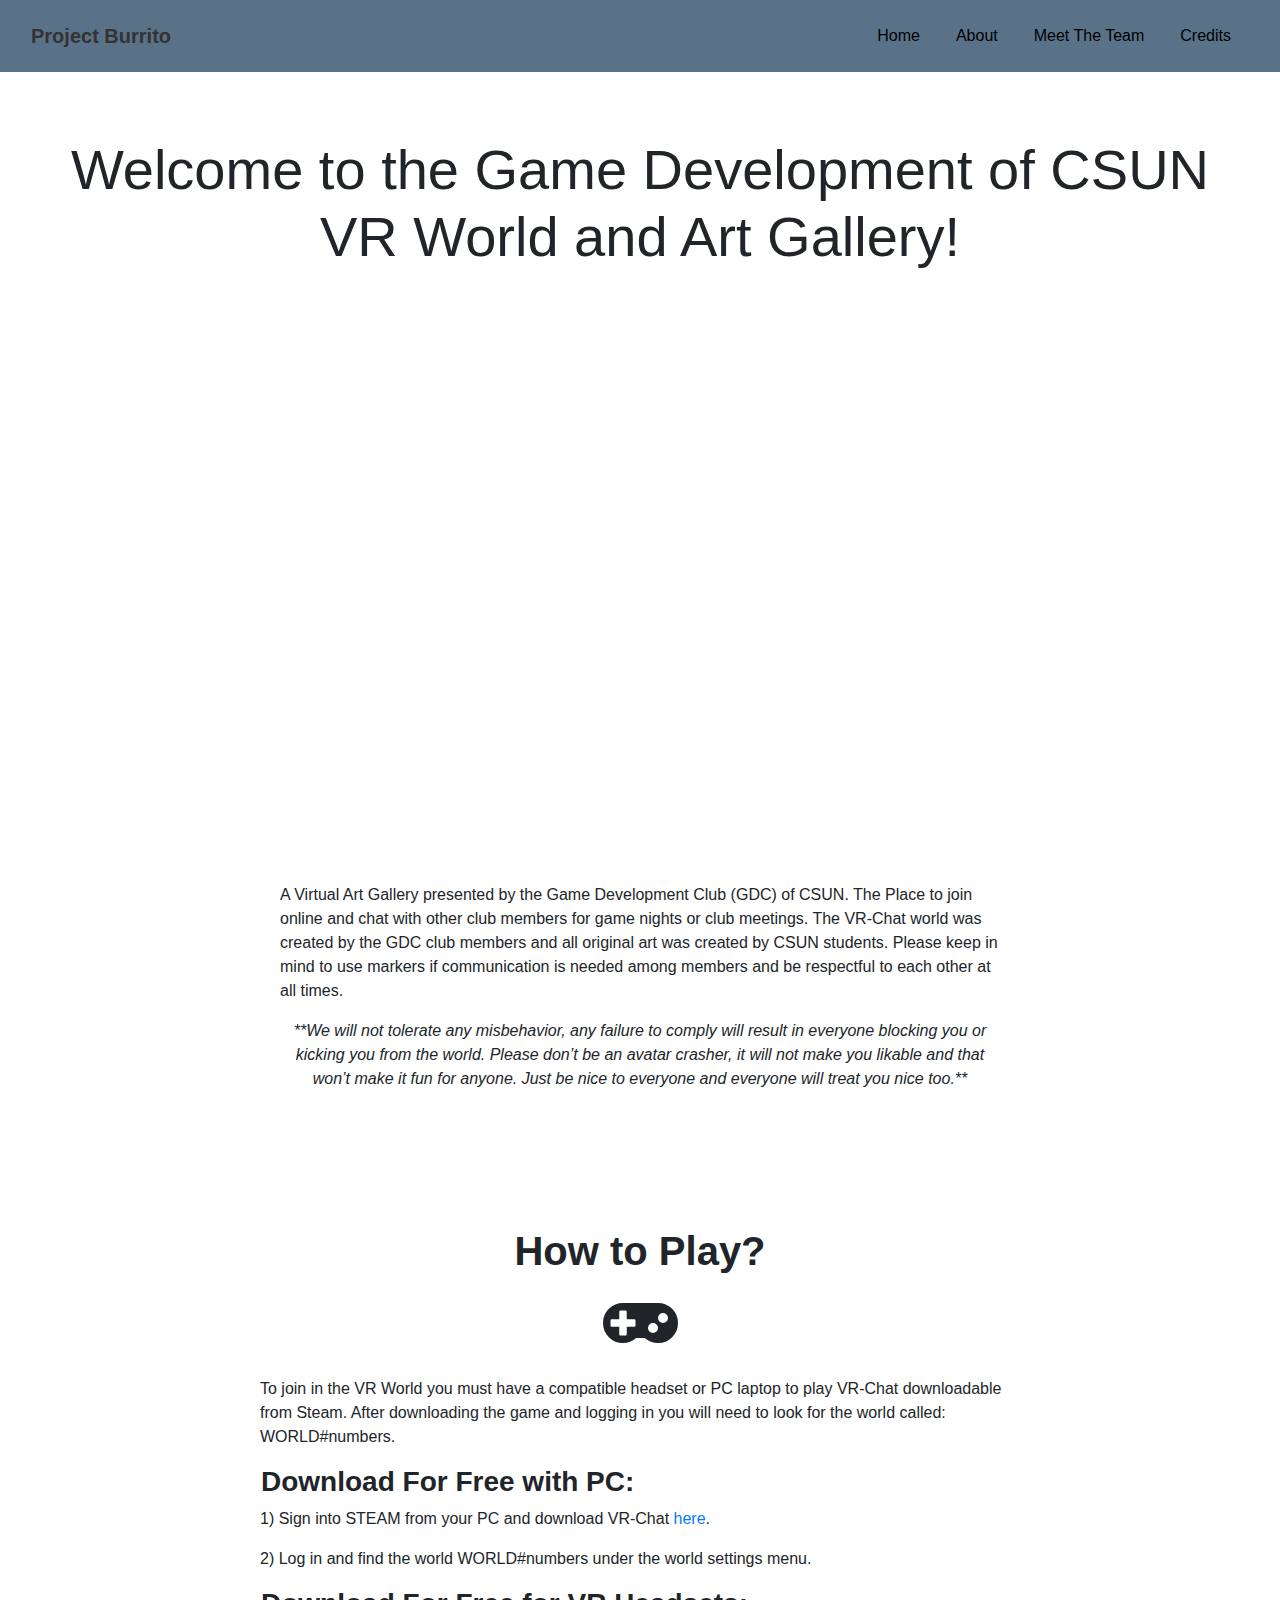
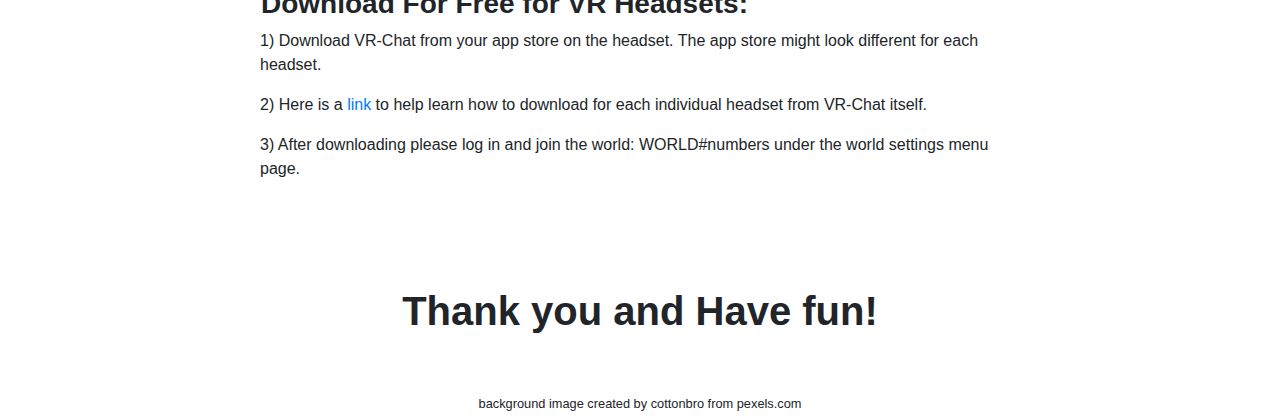
==== index.html @ c72cda5f "last styling update" ====
<!DOCTYPE html>
<html lang="en">

<head>
    <meta charset="utf-8">
    <meta name="viewport" content="width=device-width, initial-scale=1.0, shrink-to-fit=no">
    <title>designs</title>
    <link rel="stylesheet" href="./assets/bootstrap/css/bootstrap.min.css">
    <link rel="stylesheet" href="https://fonts.googleapis.com/css?family=Source+Sans+Pro:300,400,700">
    <link rel="stylesheet" href="./assets/fonts/font-awesome.min.css">
    <link rel="stylesheet" href="./assets/css/Dark-NavBar-1.css">
    <link rel="stylesheet" href="./assets/css/Dark-NavBar-2.css">
    <link rel="stylesheet" href="./assets/css/Dark-NavBar.css">
    <link rel="stylesheet" href="./assets/css/Header-Blue.css">
    <link rel="stylesheet" href="./src/styles/styles.css">
</head>

<body>
    <header></header>

    <!-- Navbar -->
    <div id="navbar">
        <nav class="navbar navbar-light navbar-expand-md sticky-top navigation-clean-button">
            <div class="container-fluid"><a class="navbar-brand" href="#"></i>Project Burrito</a><button
                    data-toggle="collapse" class="navbar-toggler" data-target="#navcol-1"><span class="sr-only">Toggle
                        navigation</span><span class="navbar-toggler-icon"></span></button>
                <div class="collapse navbar-collapse" id="navcol-1">
                    <ul class="navbar-nav ml-auto">
                        <li class="nav-item"></li>
                        <li class="nav-item"><a class="nav-link">Home</a></li>
                        <!-- <li class="nav-item"><a class="nav-link" style="color:#ffffff;" href="about.html">About</a></li> -->
                        <li class="nav-item"><a class="nav-link">About</a></li>
                        <li class="nav-item"><a class="nav-link">Meet The Team</a></li>
                        <li class="nav-item"><a class="nav-link">Credits</a></li>
                    </ul>
                </div>
            </div>
        </nav>
    </div>
    <!-- End of Navbar -->

    <!-- Write Content here Yana -->

    <!-- Todo : Home Page - Paragraph Tag - "Welcome ....."-->
    <div id="Welcome">

        <!-- Home Page - Paragraph Tag - "Welcome ....."-->
        <div id="welcome-message">
            <div class="jumbotron text-center">
                <h1 class="display-4"><strong>Welcome to the Game Development of CSUN VR World and Art Gallery!</strong>
                </h1>
            </div>
        </div>

        <!-- Home Page - Video  Tag - "Link To Video"-->
        <div id="welcome-video" class="text-center">
            <div class="container">
                <div class="embed-responsive embed-responsive-16by9">
                    <iframe width="560" height="315" src="https://www.youtube.com/embed/OeGyqu2b2a0" frameborder="0"
                        allowfullscreen></iframe>
                </div>
                <p class="text-left">
                    <br />
                    A Virtual Art Gallery presented by the Game Development Club (GDC) of CSUN. The Place to join online
                    and chat with other club members for game nights or club meetings. The VR-Chat world was created by
                    the GDC club members and all original art was created by CSUN students. Please keep in mind to use
                    markers if communication is needed among members and be respectful to each other at all times.

                </p>
                <p>
                    <em>**We will not tolerate any misbehavior, any failure to comply will result in everyone blocking
                        you or kicking you from the world. Please don’t be an avatar crasher, it will not make you
                        likable and that won’t make it fun for anyone. Just be nice to everyone and everyone will treat
                        you nice too.**</em>
                </p>
            </div>
        </div>

        <!-- Home Page - Paragraph Tag - "Some Box Description ..."-->
        <div id="how-to-play">
            <div class="jumbotron">
                <h1 class="text-center">
                    <strong>How to Play?</strong>
                    <br />
                </h1>
                <div style="text-align: center">
                    <i class="fa fa-gamepad" aria-hidden="true"></i>
                </div>
                <br />
                <p>
                    To join in the VR World you must have a compatible headset or PC laptop to play VR-Chat downloadable
                    from Steam. After downloading the game and logging in you will need to look for the world called:
                    WORLD#numbers.
                </p>
                <div id="download">
                    <h3>
                        <strong>Download For Free with PC:</strong>
                    </h3>
                    <p>
                        1) Sign into STEAM from your PC and download VR-Chat <a
                            href="https://store.steampowered.com/app/438100/VRChat/">here</a>.
                    </p>
                    <p>
                        2) Log in and find the world WORLD#numbers under the world settings menu.
                    </p>
                    <h3>
                        <strong>Download For Free for VR Headsets:</strong>
                    </h3>
                    <p>
                        1) Download VR-Chat from your app store on the headset. The app store might look different for
                        each headset.
                    </p>
                    <p>
                        2) Here is a <a href="https://hello.vrchat.com/">link</a> to help learn how to download for each
                        individual headset from VR-Chat itself.
                    </p>
                    <p>
                        3) After downloading please log in and join the world: WORLD#numbers under the world settings
                        menu page.
                    </p>
                </div>
            </div>
        </div>

        <div id="thank-you">
            <h1><strong>Thank you and Have fun!</strong></h1>
        </div>

        <h6 class="text-center"><small>background image created by cottonbro from pexels.com</small></h6>
    </div>

    <div id="about">
        <h3 style="text-align: center; padding-bottom: 10px; padding-top: 10px;">
            About The Project
        </h3>
        <!-- first paragraph -->
        <div class="container">
            <p class="text-justify">
                The Game Development Club (GDC) of CSUN wanted to provide a new way for club members to connect online
                and feel fully immersed while having fun during meetings without the awkward, silent, boring, long
                lectures Zoom meetings provided to university students.

                Since the Game Development Club consisted of both computer science majors and art majors it was a
                no-brainer that the two combined could make a spectacular virtual place for club members to meet online
                and host club meetings, socialize and play games.
                <br><br>
                Thus, lead to the concept of creating a virtual world on vr-chat with three main rooms. A social room, a
                game room, and a conference room inclusive to all students of different backgrounds and accessibility by
                allowing virtual markers to be used for students to have the ability to communicate across all rooms.

                The game is accessible online through steam under vr-chat worlds for both PC gamers and VR headset
                gamers.

                We hope that this project lays the foundation for the next generation to come and pick up where we left
                off.
            </p>
        </div>
        <!-- pdf download button here -->

        <h3 class="text-center"><a href="./assets/pdfs/Open-house-may-29-poster.pdf" download>PDF Download: click
                here</a></h3>

        <div class="container">
            <div class="media">
                <div class="media-body">
                    <h5>Social Room</h5>
                    <p>
                        This room was intended for a fun social scene where students can play their music in the room by
                        allowing them to have their mics on and be the DJ so that everyone can dance and have fun. In
                        this room you will find the aesthetic dark and vibrant with bright purple and glowing walls, the
                        building might remind you of a nightclub with two floors. Here, you can sit with your friends on
                        the couch by the window or just dance nonstop on the dance floor. This room was designed by
                        Kaery Orellana, Parnian Javid and Angelica Flores.</p>
                </div>
                <a class="d-flex" href="#">
                    <img src="./assets/img/social.png" alt="" style = "width: 350px; height: 300px; ">
                </a>
            </div>
            <br>
            <div class="media">
                <div class="media-body">
                    <h5>Conference Room</h5>
                    <p>
                        This room was intended to be an open space where club office members can have club meetings with
                        the community and host events. In here you will find a Dome shaped spaceship building, pavement
                        and collisions within the hovering seats and desks.The aesthetic was inspired to have a
                        futuristic interior design and outdoor road pavement with a relaxing outdoor pond and trees
                        surrounding it. The Room was designed by Steven Gomez, Aaron Alvarez and Angelica Flores.</p>
                </div>
                <a class="d-flex" href="#">
                    <img src="./assets/img/conf.png" alt="" style = " width: 350px; height: 300px;">
                </a>
            </div>
            <br>
            <div class="media">
                <div class="media-body">
                    <h5>Game Room</h5>
                    <p>This room was meant for a fun thrilling scenery, a place to meet and greet students who are
                        interested in discovering a movie theatre, outdoor games and finding the indoor arcade. There
                        are hidden rooms within each building, some empty for space and others filled with some of the
                        world's unknown treasures. This was designed by Roberto Martinez, Anastasia Naydina, and Ryan
                        Bosdet. </p>
                </div>
                <a class="d-flex" href="#">
                    <img src="./assets/img/game.png" alt="" style = "width: 350px; height: 300px;">
                </a>
            </div>
        </div>

        <div id="last-pdf" class="container">
            <h2 class="text-center" id="assets">For more information about our references on assets and Game Design
                process, please check out our PDF
                Download</h2>
            <h3 class="text-center"><a href="./assets/pdfs/Open-house-may-29-poster.pdf" download>click
                    here</a></h3>
        </div>
    </div>

    <!-- Anastasia's div -->
    <div id="Meet-the-Team">
        <div class="jumbotron">
            <h1 class="text-center">
                Meet The Team
            </h1>
            </div> 
                <!--1-->
                <p>
                <div class="container center">
                    <!--Pictures-->
                    <img src="./assets/img/meet-the-team/Angelica_F.png" width="200" height="200" style="float: left; padding-right: 20px;">
                    <!--Information-->
                    <h3>Angelica Flores
                    </h3>
                    <h7>
                        <p>Role(s): Game Concept Designer/ Project Manager</p>
                        <p>Major: Computer Science</p>
                        <p>Class of 2021</p>
                        <p>LinkedIn:
                        <a href="url">https://www.linkedin.com/in/angelicagflores/</a></p>
                    </h7>
                </div>
                </p>

                <!--2-->
                <p>
                <div class="container center">
                    <!--Pictures-->
                    <img src="https://t3.ftcdn.net/jpg/03/46/83/96/360_F_346839683_6nAPzbhpSkIpb8pmAwufkC7c5eD7wYws.jpg" width="200" height="200" style="float: left; padding-right: 20px;" />
                    <!--Information-->
                    <h3>Aaron Alvarez
                    </h3>
                    <h7>
                        <p>Role(s): Game Concept Designer Assistant/ Co-Project Manager</p>
                        <p>Major: Computer Science</p>
                        <p>Class of 2020</p>
                        <p>LinkedIn:
                        <a href="url">https://www.linkedin.com/in/alvarezaaronai/</a></p>
                    </h7>
                </div> 
                </p>               
                
                <!--3-->
                <p>
                <div class="container center">
                    <!--Pictures-->
                    <img src="./assets/img/meet-the-team/Kaery_O.png" width="200" height="200" style="float: left; padding-right: 20px;" />
                    <!--Information-->
                    <h3>Kaery Orellana
                    </h3>
                    <h7>
                        <p>Role(s): Lead Artist, Team Leader, 2D/3D Art Modeling, Game Concept Designer</p>
                        <p>Major: Art</p>
                        <p>Class of 2022</p>
                        <p>LinkedIn:
                        <a href="url">https://www.linkedin.com/in/kaery-o-178091159/</a></p>
                    </h7>
                </div>      
                </p>

                <!--4-->
                <p>
                <div class="container center">
                    <!--Pictures-->
                    <img src="./assets/img/meet-the-team/Parnian_J.png" width="200" height="200" style="float: left; padding-right: 20px;" />
                    <!--Information-->
                    <h3>Parnian Javid
                    </h3>
                    <h7>
                        <p>Role(s): Architecture, Floor Designer, Tester, Editor, Strategic Marketing, Game Concept Designer</p>
                        <p>Major: CTVA - Emerging Media</p>
                        <p>Minor: ART - 3D Animation</p>
                        <p>Class of 2022</p>
                        <p>LinkedIn:
                        <a href="url">www.linkedin.com/in/parnian-javid-71b4a3158</a></p>
                        <p>Website:
                        <a href="url">https://parnianjavid.com/</a></p>                       
                    </h7>
                </div> 
                </p> 

            <!--5-->
            <p>
            <div class="container center">
                <!--Pictures-->
                <img src="./assets/img/meet-the-team/Steven_G.png" width="200" height="200" style="float: left; padding-right: 20px;" />
                <!--Information-->
                <h3>Steven Gomez
                </h3>
                <h7>
                    <p>Role(s): Lead Artist, Team Leader, 2D/3D Art Modeling, Game Concept Designer</p>
                    <p>Major: Art (Animation Focus)</p>
                    <p>Class of 2022</p>
                    <p>LinkedIn:
                    <a href="url">https://www.linkedin.com/in/steven-gomez-1384aa1a1/ </a></p>                   
                </h7>
            </div>
                                              
            <!--6-->
            <p>
               <div class="container center">
                <!--Pictures-->
                <img src="./assets/img/meet-the-team/Roberto_M.png" width="200" height="200" style="float: left; padding-right: 20px;" />
                <!--Information-->
                <h3>Roberto Martinez
                </h3>
                <h7>
                    <p>Role(s): Lead Artist, Game Concept Designer, 2D/3D Artist, Floor Designer/ Architecture</p>
                    <p>Major: </p>
                    <p>Class of</p>
                    <p>Linkedin:</p>
                    <a href="url">  </a></p>                 
                </h7>
            </div>  
            </p>
            
            <!--7-->
            <p>
                <div class="container center">
                    <!--Pictures-->
                    <img src="./assets/img/meet-the-team/Ryan_B.png" width="200" height="200" style="float: left; padding-right: 20px;" />
                    <!--Information-->
                    <h3>Ryan Bosdet
                    </h3>
                    <h7>
                        <p>Role(s): Researcher, Game Concept Designer, Tester</p>
                        <p>Major: Computer Science</p>
                        <p>Class of 2022</p>
                        <p> &nbsp; </p>
                    </h7>
                </div> 
            </p>

            <!--8-->
            <p>
            <div class="container center">
                <!--Pictures-->
                <img src="https://t3.ftcdn.net/jpg/03/46/83/96/360_F_346839683_6nAPzbhpSkIpb8pmAwufkC7c5eD7wYws.jpg" width="200" height="200" style="float: left; padding-right: 20px;" />
                <!--Information-->
                <h3>Anastasia Naydina
                </h3>
                <h7>
                    <p>Role(s): Game Developer,Web Developer, 2D/3D Artist, Game Concept Designer, Tester </p>
                    <p>Major: Computer Science</p>
                    <p>Class of 2023</p>
                    <p>LinkedIn:
                    <a href="url">https://www.linkedin.com/in/anastasia-naydina-aa746420b/  </a></p> 
                </h7>
            </div> 
            </p>
            
            <!--9-->
            <p>
            <div class="container center">
                <!--Pictures-->
                <img src="./assets/img/meet-the-team/Yazn_S.png" width="200" height="200" style="float: left; padding-right: 20px;" />
                <!--Information-->
                <h3>Yazn Sarah
                </h3>
                <h7>
                    <p>Role(s): Tech Lead, Web Developer</p>
                    <p>Major: Computer Science</p>
                    <p>Class of 2022</p>
                    <p>Linkedin:
                    <a href="url">https://www.linkedin.com/in/yazn-sarah-994015184/</a></p> 
                </h7>
            </div>
            </p>   

            <!--10-->
            <p>
            <div class="container center">
                <!--Pictures-->
                <img src="./assets/img/meet-the-team/Yana_Z.png" alt="Yana Z" width="200" height="200" style="float: left; padding-right: 20px;" />
                <!--Information-->
                <h3>Yana Zaynullina
                </h3>
                <h7>
                    <p>Role(s): Tech Lead, Web Designer, Web Developer </p>
                    <p>Major: Computer Science</p>
                    <p>Class of 2024</p>
                    <p>LinkedIn:
                    <a href="url">https://www.linkedin.com/in/yana-zaynullina-590530213/  </a></p> 
                </h7>
            </div> 
            </p>

            <!--11-->
            <p>
            <div class="container center">
                <!--Pictures-->
                <img src="./assets/img/meet-the-team/Yashira_A.png" width="200" height="200" style="float: left; padding-right: 20px;" />
                <!--Information-->
                <h3>Yashira Almanza Valer
                </h3>
                <h7>
                    <p>Role(s): Editor</p>
                    <p>Major: Computer Science </p>
                    <p>Class of 2023</p>
                    <p>Linkedin:
                    <a href="url"> https://www.linkedin.com/in/yashira-almanza-valer-9358441b9/ </a></p> 
                </h7>
        </div>

    </div>

    <!-- Credits -->
    <div id="Credits">
        <div id="credits">
            <br/>
            <div class="jumbotron text-center">
                <h1><strong>Credits</strong><br></h1>
                <p>Thanks to <a href="https://sketchfab.com/3d-models/couch-9167000859eb46258f8dc1ac15b55c40">igor-tkachenko</a> for the Couch Asset<br></p>
                <p>Thanks to <a href="https://sketchfab.com/3d-models/rug-with-bottom-43b311e5a2714126bf0134e8555d40cc">luke-gibbs</a> for the Rug Asset</p>
                <p>Thanks to <a href="https://assetstore.unity.com/packages/2d/textures-materials/texture-glass-transparent-window-182052">GlowFox Games</a> for the Texture Glass Transparent Windows<br></p>
                <p>Thanks to <a href="https://assetstore.unity.com/packages/3d/props/furniture/table-162871">MASH Virtual</a> for the Dark Brown Wooden Tables</p>
                <p>Thanks to <a href="https://assetstore.unity.com/packages/3d/environments/3d-free-modular-kit-85732">Barking Dog</a> for the Modular Kit</p>
                <p>Thanks to <a href="https://assetstore.unity.com/packages/3d/vegetation/free-desert-plants-32410">Lemuria</a> for the Desert Plants</p>
                <p>Thanks to <a href="https://assetstore.unity.com/packages/3d/vehicles/land/low-poly-vehicles-pack-26707">Dmitriy Dryzhak</a> for the Low Poly Vehicles Pack<br></p>
                <p>Thanks to <a href="https://assetstore.unity.com/packages/3d/trash-low-poly-cartoon-pack-66229">BlankfaceStanislav</a> for the Trash Low Poly Cartoon Pack</p>
                <p>Thanks to <a href="https://assetstore.unity.com/packages/3d/props/low-poly-crates-80037">PULSAR BYTES</a> for the Low Poly Crates</p>
                <p>Thanks to <a href="https://assetstore.unity.com/packages/3d/environments/urban/sample-racer-environment-pack-63641">FlamingSands</a> for the Sample Racer Environment Pack</p>
                <p>Thanks to <a href="https://assetstore.unity.com/packages/3d/props/arcade-machines-pack-01-lowpoly-pack-73020">AurynSky</a> for the Low Poly Arcade Machines Pack</p>
                <p>Thanks to <a href="https://www.cgtrader.com/free-3d-models/architectural/other/free-architectural-fence">terlik</a> for the Architectural Fence</p>
                <p>Thanks to <a href="https://pixabay.com/illustrations/under-construction-construction-sign-2408062/">Josethestoryteller</a> for the Under Construction Sign</p>
                <p>Thanks to <a href="https://assetstore.unity.com/packages/3d/props/exterior/road-props-low-poly-123340">Laxer</a> for the Low Poly Road Props</p>
                <p>Thanks to <a href="https://assetstore.unity.com/packages/essentials/asset-packs/standard-assets-for-unity-2018-4-32351">Unity Technologies</a> for the Standard Assets</p>
                <p>Thanks to <a href="https://assetstore.unity.com/packages/3d/characters/easyroads3d-free-v3-987">AndaSoft</a> for the Easy Roads Assets</p>
                <p>Thanks to <a href="https://assetstore.unity.com/packages/3d/props/exterior/road-blocker-663">Pixel Games</a> for the Road Blocker Asset</p>
                <p>Thanks to <a href="https://assetstore.unity.com/packages/2d/textures-materials/roads/asphalt-materials-141036">VK GameDev</a> for the Asphalt Materials</p>
                <p>Thanks to <a href="https://sketchfab.com/3d-models/708052-elegante-osgona-chandelier-c728438359de4bd29ce3585f9b5358be">LIGHTSTAR GROUP</a> for the Elegante Osgona Chandelier Asset</p>
                <p>Thanks to <a href="https://pixabay.com/photos/marble-background-context-3534940/">AnnaHang</a> for the White Marble Tile</p>
                <p>Thanks to <a href="https://pixabay.com/photos/marble-tiles-rock-stone-statues-2953127/">AnnaHang</a> for the Black Marble Tile</p>
                <p>Thanks to <a href="https://pixabay.com/photos/pattern-background-texture-vintage-2734775/">Darkmoon_Art</a> for the Carpet Texture</p>
                <p>Thanks to <a href="https://free3d.com/3d-model/steel-guard-rail-644168.html">trexta01</a> for the Steel Guard Rail Asset</p>
                <p>Thanks to <a href="https://3dhaupt.com/here-you-can-check-out-some-of-my-3d-buildings/residential-building/">3DHaupt</a> for the Residential Buildings Set</p>
                <p>Thanks to <a href="https://free3d.com/3d-model/broadway-theater-sign-with-lights-v3--686246.html">printable_models</a> for the Broadway Theater Sign With Lights<br></p>
                <p>Thanks to <a href="https://free3d.com/3d-model/cine-room-62699.html">otavio1024</a> for the Cine Room Model</p>
                <p>Thanks to <a href="https://free3d.com/3d-model/football-soccer-ball-721222.html">artoonick</a> for the Football Soccer Ball Asset</p>
                <p>Thanks to <a href="https://free3d.com/3d-model/football-goal-473670.html">hotter24</a> for the Football Goal Asset</p>
                <p>Thanks to <a href="https://free3d.com/3d-model/basketball-hoop-47554.html">zaurian868</a> for the Basketball Hoop Asset</p>
                <p>Thanks to <a href="https://free3d.com/3d-model/tennis-ball-80395.html">apocalypse_67</a> for the Tennis Ball Asset</p>
                <p>Thanks to <a href="https://sketchfab.com/dennish2010">3DHaupt</a> for the Big Building Asset</p>
                <p>Thanks to <a href="https://free3d.com/3d-model/19-low-poly-buildings-974347.html">backlog_s</a> for the Low Poly Buildings Set</p>
                <p>Thanks to <a href="https://sketchfab.com/3d-models/picture-frame-5b4f6ab0cd54433c82b429b42f4c9259">Wyme</a> for the Picture Frame Asset</p>
                <p>Thanks to <a href="https://assetstore.unity.com/packages/3d/characters/robots/cube-prototype-a-121199">grayshape</a> for the Cube Prototype</p>
                <p>Thanks to <a href="https://poly.google.com/view/8kBCtHphxJU">Ian MacGillivray</a> for the Balloons Asset</p>
                <p>Thanks to printable_models for the Basketball and Baseball Bat</p>
            </div>
        </div>
    </div>

    </div>



    <!-- End of Content here -->
    <header></header>
    <script src="./assets/js/jquery.min.js"></script>
    <script src="./assets/bootstrap/js/bootstrap.min.js"></script>
    <script src="./src/js/index.js"></script>
</body>

<script>
</script>

</html>
---- assets/css/Dark-NavBar-1.css ----
.navigation-clean-button {
  background: #fff;
  padding-top: .75rem;
  padding-bottom: .75rem;
  color: #333;
  border-radius: 0;
  box-shadow: none;
  border: none;
  margin-bottom: 0;
}

@media (min-width:768px) {
  .navigation-clean-button {
    padding-top: 1rem;
    padding-bottom: 1rem;
  }
}

.navigation-clean-button .navbar-brand {
  font-weight: bold;
  color: inherit;
}

.navigation-clean-button .navbar-brand:hover {
  color: #222;
}

.navigation-clean-button .navbar-toggler {
  border-color: #ddd;
}

.navigation-clean-button .navbar-toggler:hover, .navigation-clean-button .navbar-toggler:focus {
  background: none;
}

.navigation-clean-button .navbar-toggler {
  color: #888;
}

.navigation-clean-button .navbar-collapse, .navigation-clean-button .form-inline {
  border-top-color: #ddd;
}

.navigation-clean-button .navbar-nav a.active, .navigation-clean-button .navbar-nav > .show > a {
  background: none;
  box-shadow: none;
}

.navigation-clean-button.navbar-light .navbar-nav a.active, .navigation-clean-button.navbar-light .navbar-nav a.active:focus, .navigation-clean-button.navbar-light .navbar-nav a.active:hover {
  color: #8f8f8f;
  box-shadow: none;
  background: none;
  pointer-events: none;
}

.navigation-clean-button.navbar .navbar-nav .nav-link {
  padding-left: 18px;
  padding-right: 18px;
}

.navigation-clean-button.navbar-light .navbar-nav .nav-link {
  color: #465765;
}

.navigation-clean-button.navbar-light .navbar-nav .nav-link:focus, .navigation-clean-button.navbar-light .navbar-nav .nav-link:hover {
  color: #37434d !important;
  background-color: transparent;
}

.navigation-clean-button .navbar-nav > li > .dropdown-menu {
  margin-top: -5px;
  box-shadow: 0 4px 8px rgba(0,0,0,.1);
  background-color: #fff;
  border-radius: 2px;
}

.navigation-clean-button .dropdown-menu .dropdown-item:focus, .navigation-clean-button .dropdown-menu .dropdown-item {
  line-height: 2;
  font-size: 14px;
  color: #37434d;
}

.navigation-clean-button .dropdown-menu .dropdown-item:focus, .navigation-clean-button .dropdown-menu .dropdown-item:hover {
  background: #eee;
  color: inherit;
}

.navigation-clean-button .actions .login {
  margin-right: 1rem;
  text-decoration: none;
  color: #465765;
}

.navigation-clean-button .navbar-text .action-button, .navigation-clean-button .navbar-text .action-button:active, .navigation-clean-button .navbar-text .action-button:hover {
  background: #56c6c6;
  border-radius: 20px;
  font-size: inherit;
  color: #fff;
  box-shadow: none;
  border: none;
  text-shadow: none;
  padding: .5rem 1rem;
  transition: background-color 0.25s;
  font-size: inherit;
}

.navigation-clean-button .navbar-text .action-button:hover {
  background: #66d7d7;
}
---- assets/css/Dark-NavBar-2.css ----
.navigation-clean-search {
  background: #fff;
  padding-top: .75rem;
  padding-bottom: .75rem;
  color: #333;
  border-radius: 0;
  box-shadow: none;
  border: none;
  margin-bottom: 0;
}

@media (min-width:768px) {
  .navigation-clean-search {
    padding-top: 1rem;
    padding-bottom: 1rem;
  }
}

.navigation-clean-search .navbar-brand {
  font-weight: bold;
  color: inherit;
}

.navigation-clean-search .navbar-brand:hover {
  color: #222;
}

.navigation-clean-search .navbar-toggler {
  border-color: #ddd;
}

.navigation-clean-search .navbar-toggler:hover, .navigation-clean-search .navbar-toggler:focus {
  background: none;
}

.navigation-clean-search .navbar-toggler {
  color: #888;
}

.navigation-clean-search .navbar-collapse, .navigation-clean-search .form-inline {
  border-top-color: #ddd;
}

.navigation-clean-search .navbar-nav a.active, .navigation-clean-search .navbar-nav > .show > a {
  background: none;
  box-shadow: none;
}

.navigation-clean-search.navbar-light .navbar-nav a.active, .navigation-clean-search.navbar-light .navbar-nav a.active:focus, .navigation-clean-search.navbar-light .navbar-nav a.active:hover {
  color: #8f8f8f;
  box-shadow: none;
  background: none;
  pointer-events: none;
}

.navigation-clean-search.navbar .navbar-nav .nav-link {
  padding-left: 18px;
  padding-right: 18px;
}

.navigation-clean-search.navbar-light .navbar-nav .nav-link {
  color: #465765;
}

.navigation-clean-search.navbar-light .navbar-nav .nav-link:focus, .navigation-clean-search.navbar-light .navbar-nav .nav-link:hover {
  color: #37434d !important;
  background-color: transparent;
}

.navigation-clean-search .action-button, .navigation-clean-button .action-button:active {
  background: #56c6c6;
  border-radius: 20px;
  font-size: inherit;
  color: #fff !important;
  box-shadow: none;
  border: none;
  text-shadow: none;
  padding: 8px 20px;
  transition: background-color 0.25s;
}

.navigation-clean-search .action-button:hover, .navigation-clean-search .action-button:focus {
  background: #66d7d7;
}

.navigation-clean-search .form-inline label {
  color: #ccc;
}

.navigation-clean-search .form-inline .search-field {
  background: none;
  border: none;
  border-bottom: 1px solid transparent;
  border-radius: 0;
  color: #ccc;
  box-shadow: none;
  color: inherit;
  transition: border-bottom-color 0.3s;
}

@media (max-width:767px) {
  .navigation-clean-search .form-inline .search-field {
    display: inline-block;
    width: 80%;
  }
}

.navigation-clean-search .form-inline .search-field:focus {
  border-bottom: 1px solid #ccc;
}
---- assets/css/Dark-NavBar.css ----
.navigation-clean-button {
  background: #fff;
  padding-top: .75rem;
  padding-bottom: .75rem;
  color: #333;
  border-radius: 0;
  box-shadow: none;
  border: none;
  margin-bottom: 0;
}

@media (min-width:768px) {
  .navigation-clean-button {
    padding-top: 1rem;
    padding-bottom: 1rem;
  }
}

.navigation-clean-button .navbar-brand {
  font-weight: bold;
  color: inherit;
}

.navigation-clean-button .navbar-brand:hover {
  color: #222;
}

.navigation-clean-button .navbar-toggler {
  border-color: #ddd;
}

.navigation-clean-button .navbar-toggler:hover, .navigation-clean-button .navbar-toggler:focus {
  background: none;
}

.navigation-clean-button .navbar-toggler {
  color: #888;
}

.navigation-clean-button .navbar-collapse, .navigation-clean-button .form-inline {
  border-top-color: #ddd;
}

.navigation-clean-button .navbar-nav a.active, .navigation-clean-button .navbar-nav > .show > a {
  background: none;
  box-shadow: none;
}

.navigation-clean-button.navbar-light .navbar-nav a.active, .navigation-clean-button.navbar-light .navbar-nav a.active:focus, .navigation-clean-button.navbar-light .navbar-nav a.active:hover {
  color: #8f8f8f;
  box-shadow: none;
  background: none;
  pointer-events: none;
}

.navigation-clean-button.navbar .navbar-nav .nav-link {
  padding-left: 18px;
  padding-right: 18px;
}

.navigation-clean-button.navbar-light .navbar-nav .nav-link {
  color: #465765;
}

.navigation-clean-button.navbar-light .navbar-nav .nav-link:focus, .navigation-clean-button.navbar-light .navbar-nav .nav-link:hover {
  color: #37434d !important;
  background-color: transparent;
}
---- assets/css/Header-Blue.css ----
.header-blue {
  background: linear-gradient(135deg, #172a74, #21a9af);
  background-color: #184e8e;
  padding-bottom: 80px;
  font-family: 'Source Sans Pro', sans-serif;
}

@media (min-width:768px) {
  .header-blue {
    padding-bottom: 120px;
  }
}

.header-blue .navbar {
  background: transparent;
  padding-top: .75rem;
  padding-bottom: .75rem;
  color: #fff;
  border-radius: 0;
  box-shadow: none;
  border: none;
}

@media (min-width:768px) {
  .header-blue .navbar {
    padding-top: 1rem;
    padding-bottom: 1rem;
  }
}

.header-blue .navbar .navbar-brand {
  font-weight: bold;
  color: inherit;
}

.header-blue .navbar .navbar-brand:hover {
  color: #f0f0f0;
}

.header-blue .navbar .navbar-collapse {
  border-top: 1px solid rgba(255,255,255,0.3);
  margin-top: .5rem;
}

@media (min-width:768px) {
  .header-blue .navbar .navbar-collapse {
    border-color: transparent;
    margin: 0;
  }
}

.header-blue .navbar .navbar-collapse span .login {
  color: #d9d9d9;
  margin-right: .5rem;
  text-decoration: none;
}

.header-blue .navbar .navbar-collapse span .login:hover {
  color: #fff;
}

.header-blue .navbar .navbar-toggler {
  border-color: rgba(255,255,255,0.3);
}

.header-blue .navbar .navbar-toggler:hover, .header-blue .navbar-toggler:focus {
  background: none;
}

@media (min-width: 768px) {
  .header-blue .navbar-nav .nav-link {
    padding-left: .7rem;
    padding-right: .7rem;
  }
}

@media (min-width: 992px) {
  .header-blue .navbar-nav .nav-link {
    padding-left: 1.2rem;
    padding-right: 1.2rem;
  }
}

.header-blue .navbar .navbar-nav > li > .dropdown-menu {
  margin-top: -5px;
  box-shadow: 0 4px 8px rgba(0,0,0,.1);
  background-color: #fff;
  border-radius: 2px;
}

.header-blue .navbar .dropdown-menu .dropdown-item:focus, .header-blue .navbar .dropdown-menu .dropdown-item {
  line-height: 2;
  color: #37434d;
}

.header-blue .navbar .dropdown-menu .dropdown-item:focus, .header-blue .navbar .dropdown-menu .dropdown-item:hover {
  background: #ebeff1;
}

.header-blue .action-button, .header-blue .action-button:not(.disabled):active {
  border: 1px solid rgba(255,255,255,0.7);
  border-radius: 40px;
  color: #ebeff1;
  box-shadow: none;
  text-shadow: none;
  padding: .3rem .8rem;
  background: transparent;
  transition: background-color 0.25s;
  outline: none;
}

.header-blue .action-button:hover {
  color: #fff;
}

.header-blue .navbar .form-inline label {
  color: #d9d9d9;
}

.header-blue .navbar .form-inline .search-field {
  display: inline-block;
  width: 80%;
  background: none;
  border: none;
  border-bottom: 1px solid transparent;
  border-radius: 0;
  color: #ccc;
  box-shadow: none;
  color: inherit;
  transition: border-bottom-color 0.3s;
}

.header-blue .navbar .form-inline .search-field:focus {
  border-bottom: 1px solid #ccc;
}

.header-blue .hero {
  margin-top: 20px;
  text-align: center;
}

@media (min-width:768px) {
  .header-blue .hero {
    margin-top: 60px;
    text-align: left;
  }
}

.header-blue .hero h1 {
  color: #fff;
  font-size: 40px;
  margin-top: 0;
  margin-bottom: 15px;
  font-weight: 300;
  line-height: 1.4;
}

@media (min-width:992px) {
  .header-blue .hero h1 {
    margin-top: 190px;
    margin-bottom: 24px;
    line-height: 1.2;
  }
}

.header-blue .hero p {
  color: rgba(255,255,255,0.8);
  font-size: 20px;
  margin-bottom: 30px;
  font-weight: 300;
}

.header-blue .phone-holder {
  text-align: right;
}

.header-blue div.phone-mockup {
  position: relative;
  max-width: 300px;
  margin: 20px;
  display: inline-block;
  z-index: 1;
}

.header-blue .phone-mockup img.device {
  width: 100%;
  height: auto;
}

.header-blue .phone-mockup .screen {
  position: absolute;
  width: 94%;
  height: 98%;
  top: 1%;
  left: 3%;
  border: 1px solid #444;
  border-radius: 20px;
  background-color: #aaa;
  overflow: hidden;
  background: url(../../assets/img/screen-content-phone.jpg);
  background-size: cover;
  background-position: center;
  z-index: -1;
}

.header-blue .phone-mockup .screen:before {
  content: '';
  background-color: #fff;
  position: absolute;
  width: 70%;
  height: 140%;
  top: -12%;
  right: -60%;
  transform: rotate(-19deg);
  opacity: 0.2;
}
---- src/styles/styles.css ----
/* #navbar > li > a:hover{
    background-color:#FCC;
} */
.nav-item:hover {
  /* background-color: #FCC; */
  opacity: 60%;
}

.navbar{
  background-color: rgb(90, 114, 136);
}
.about{
  margin-bottom: 550px;
}

h3{
  margin-left: 1px;
}

#assets{
  padding-top: 10px;
}

#last-pdf{
background-color: inherit;
}

.container-fluid button{
  color: red;
  
}

.container{
  border-radius: 20px;
  padding: 40px;
  opacity: 100%;
  background-color: rgba(255,255,255,0.95);
  max-width: 800px;
  margin: 0 auto;
}

.navigation-clean-button.navbar-light .navbar-nav .nav-link {
  color:black;

}

/* [Yana's] Home Page Styles */

body {
  background-size: cover;
  background-image: url(https://images.pexels.com/photos/3945655/pexels-photo-3945655.jpeg?auto=compress&cs=tinysrgb&dpr=2&h=750&w=1260);
}

#welcome-message .jumbotron {
  background-color: rgba(255,255,255,0.95);
}

#welcome-video {
  padding: 40px;
}

#welcome-video .container {
  border-radius: 20px;
  background-color: rgba(255,255,255,0.95);
  padding: 40px;
  max-width: 800px;
  margin: 0 auto;
}

#how-to-play {
  padding: 40px;
}

@media (min-width: 992px) {
  #how-to-play {
    padding: 20px;
  }
}

#how-to-play .jumbotron {
  border-radius: 20px;
  padding: 40px;
  background-color: rgba(255,255,255,0.95);
  max-width: 800px;
  margin: 0 auto;
}

@media (min-width: 992px) {
  #how-to-play .jumbotron {
    padding: 20px;
  }
}

.fa.fa-gamepad {
  font-size: 70px;
}

#thank-you {
  padding: 50px;
  text-align: center;
}

/* [Yana's] Credits Page Styles */
#credits {
  padding: 40px;
}

@media (min-width: 992px) {
  #credits {
    padding: 20px;
  }
}
 
/* [Anastasia's] Styles */
  #Meet-the-Team .jumbotron {
    background-color: rgba(255,255,255,0.75);
    max-height: 100px;
  }
  

#credits .jumbotron {
  border-radius: 20px;
  padding: 40px;
  background-color: rgba(255,255,255,0.75);
  max-width: 800px;
  margin: 0 auto;
}

@media (min-width: 992px) {
  #credits .jumbotron {
    padding: 20px;
  }
}
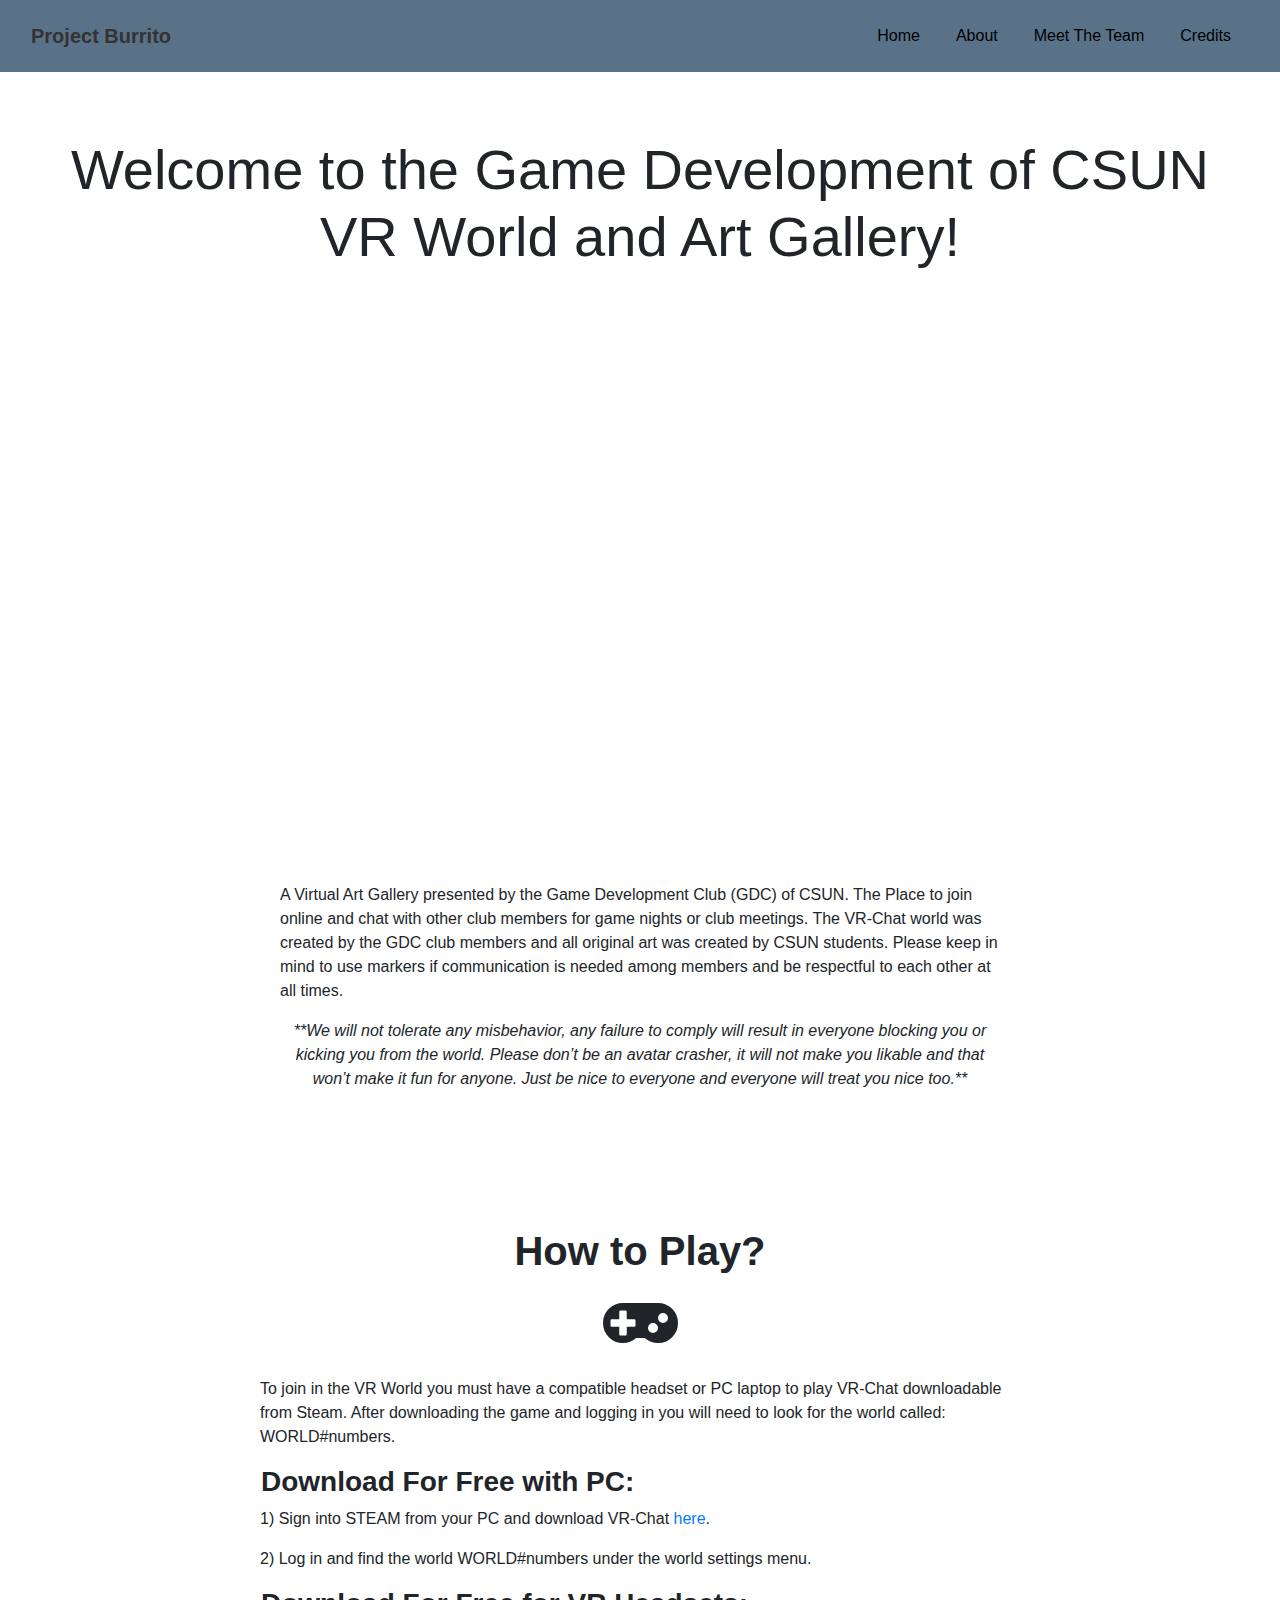
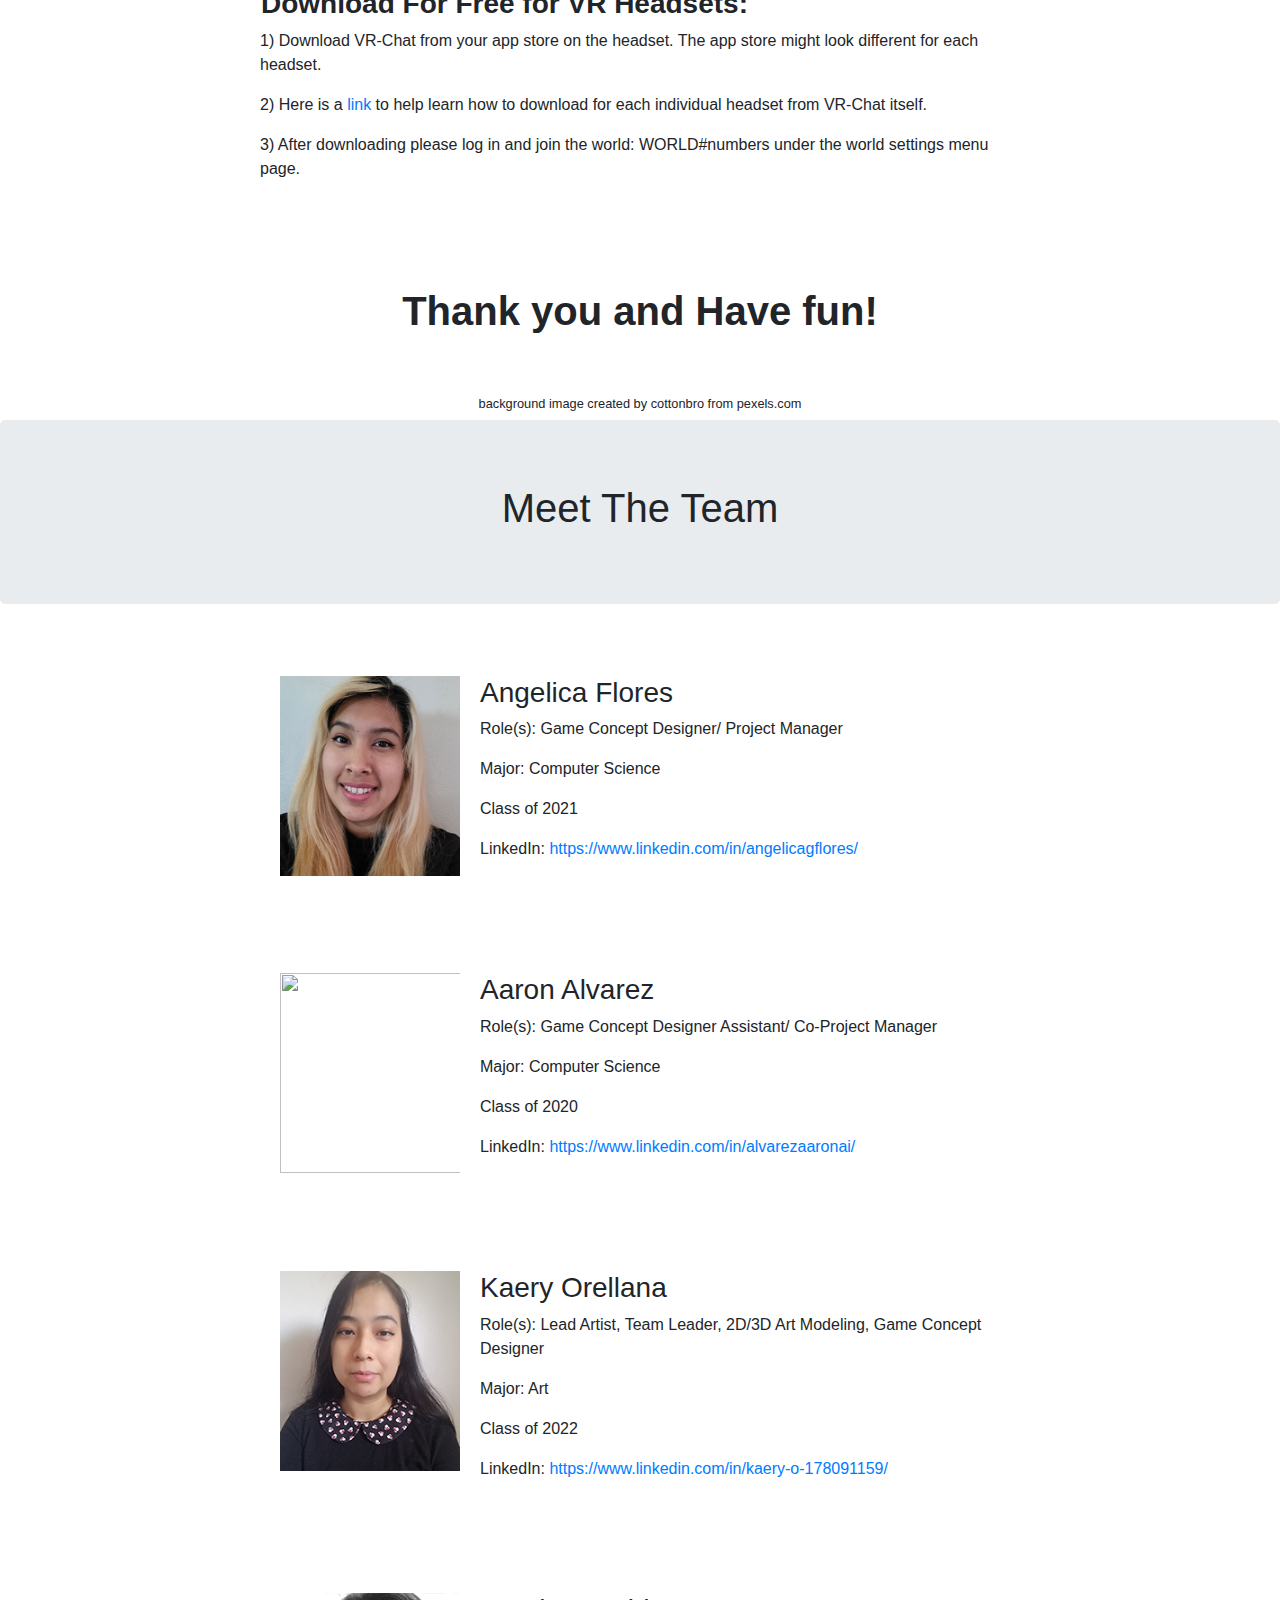
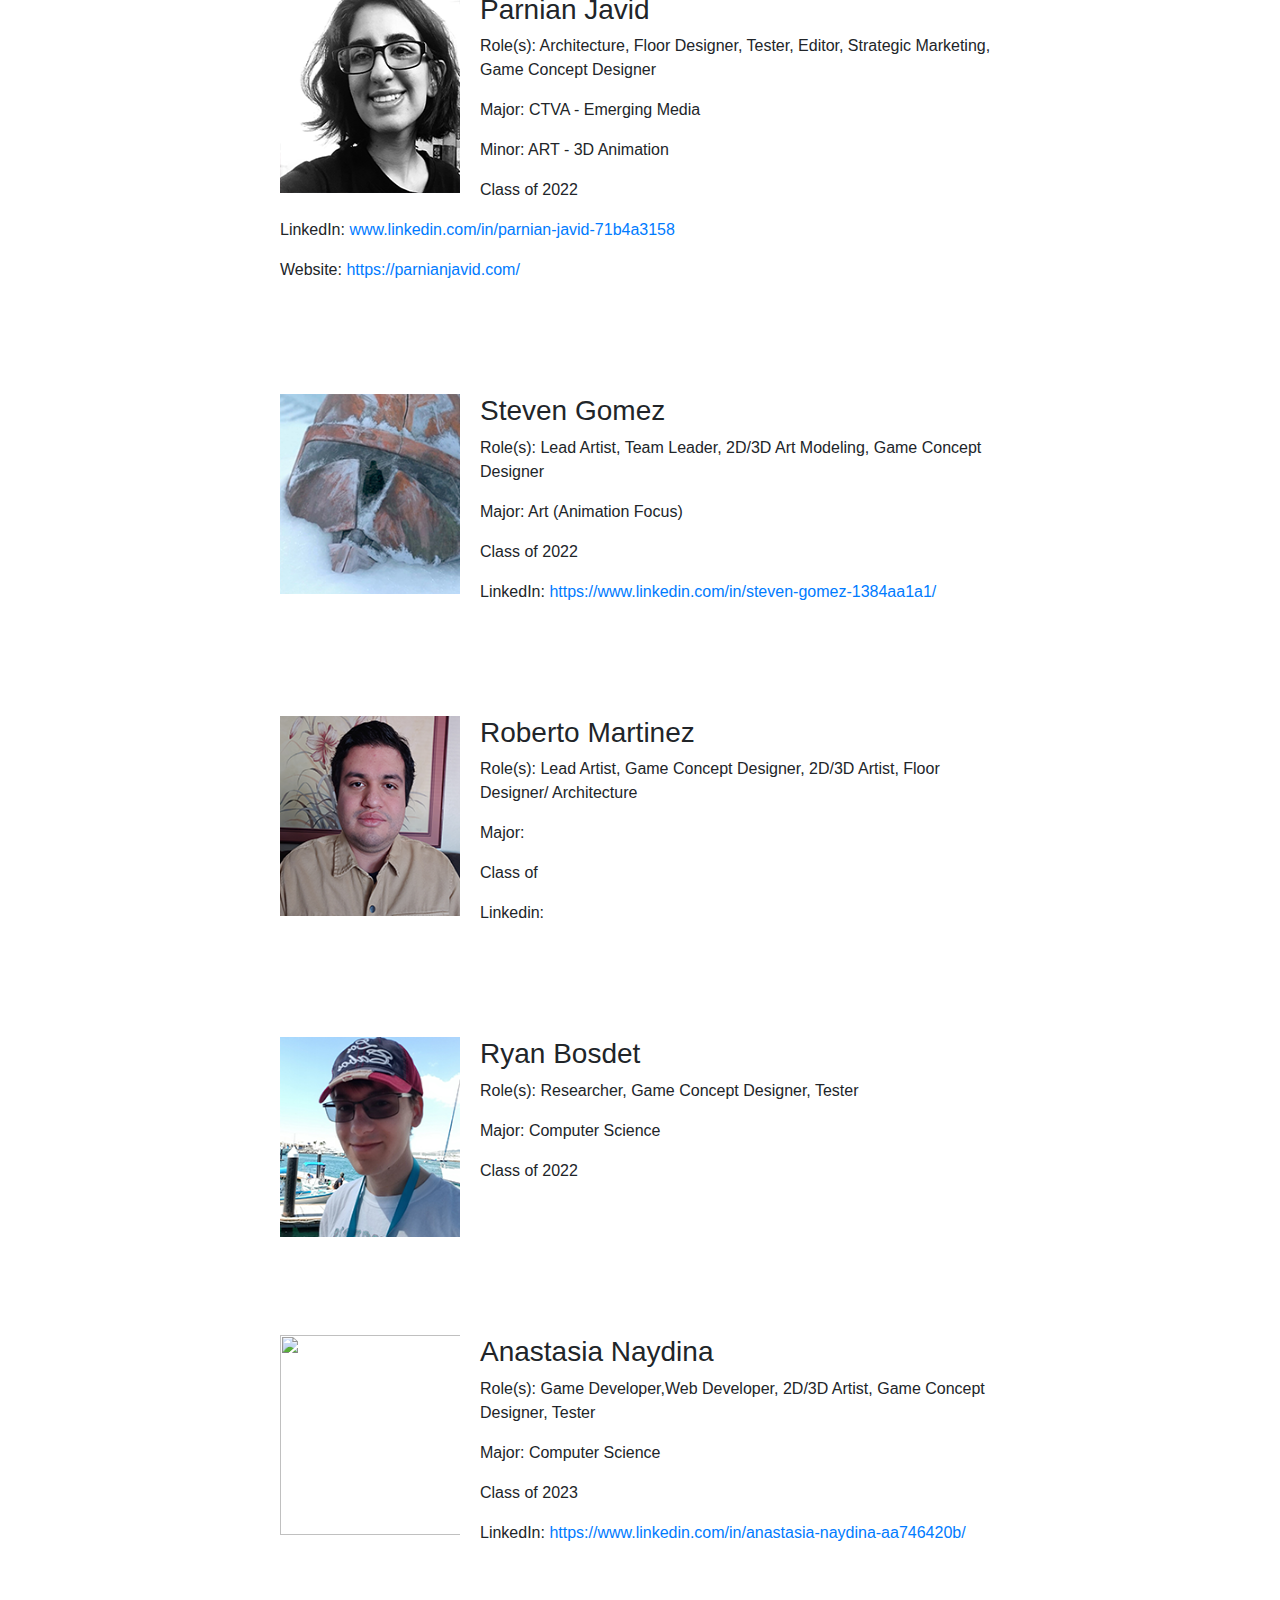
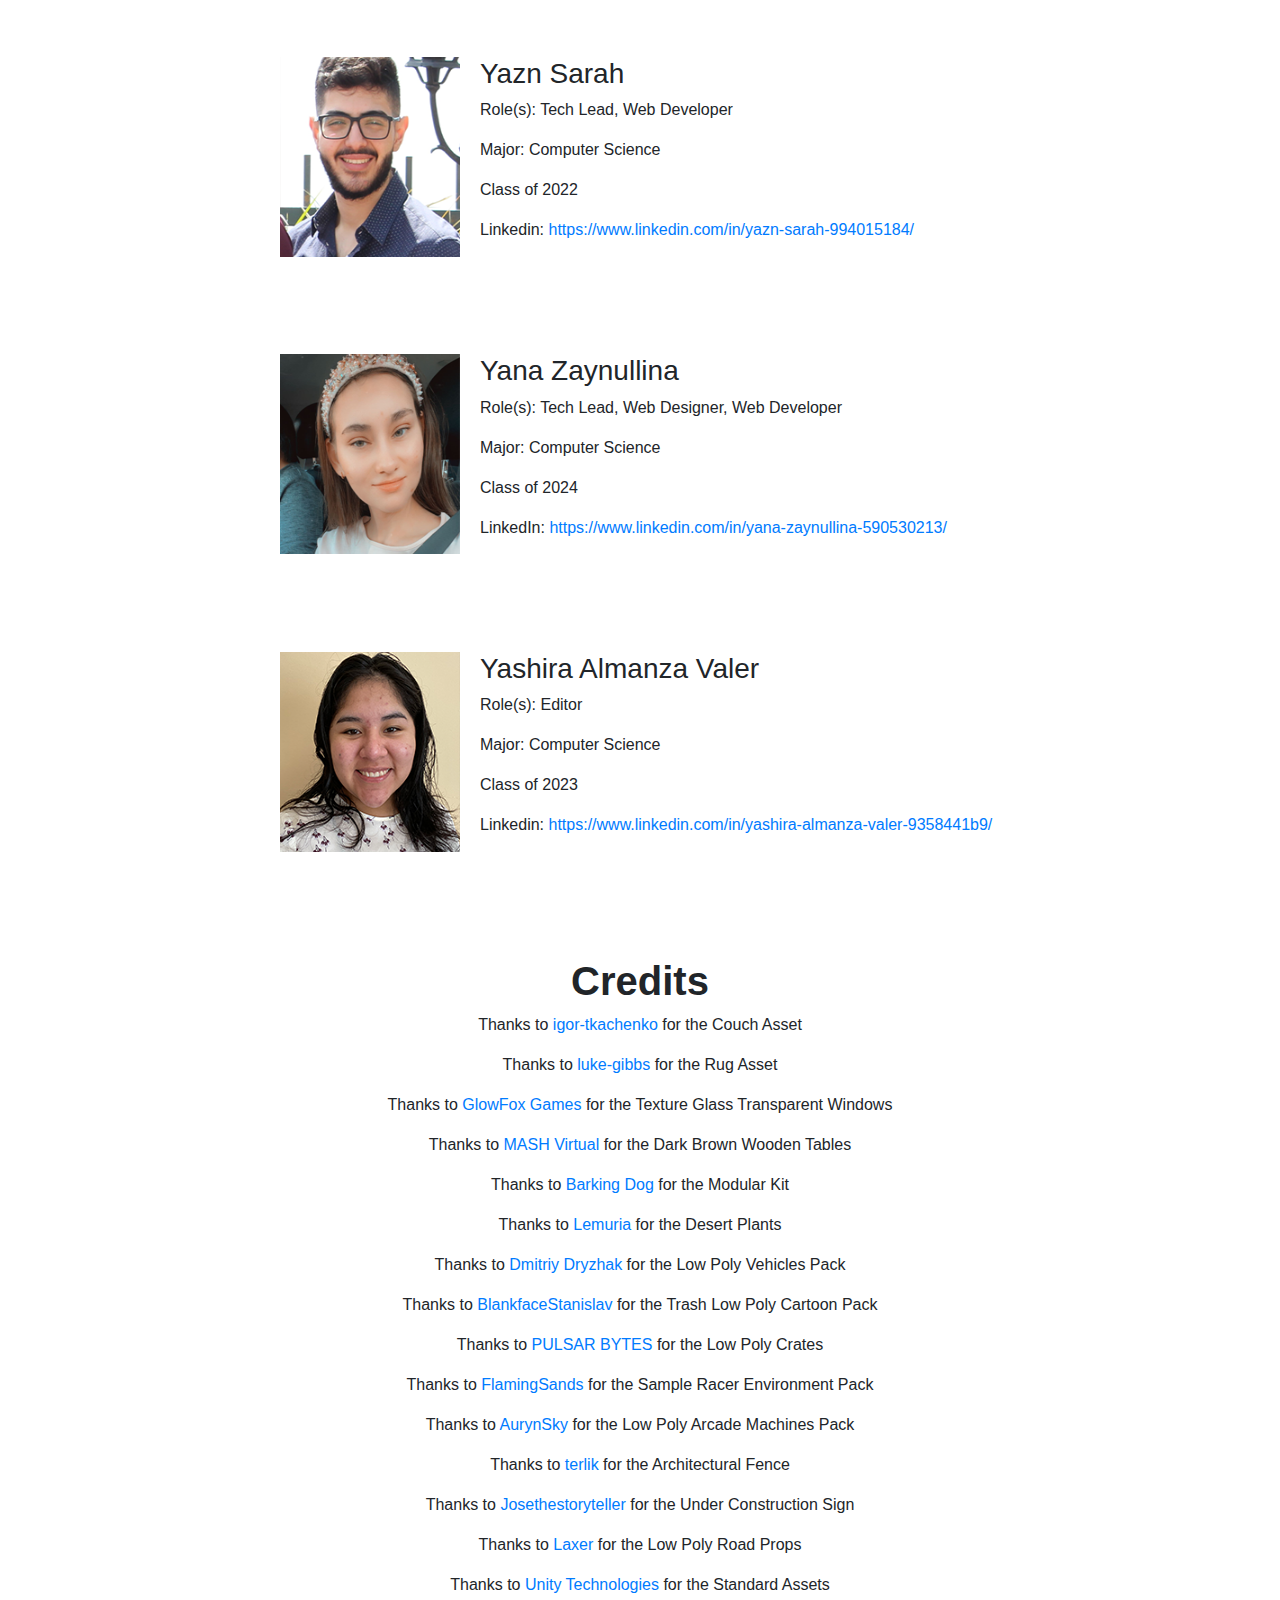
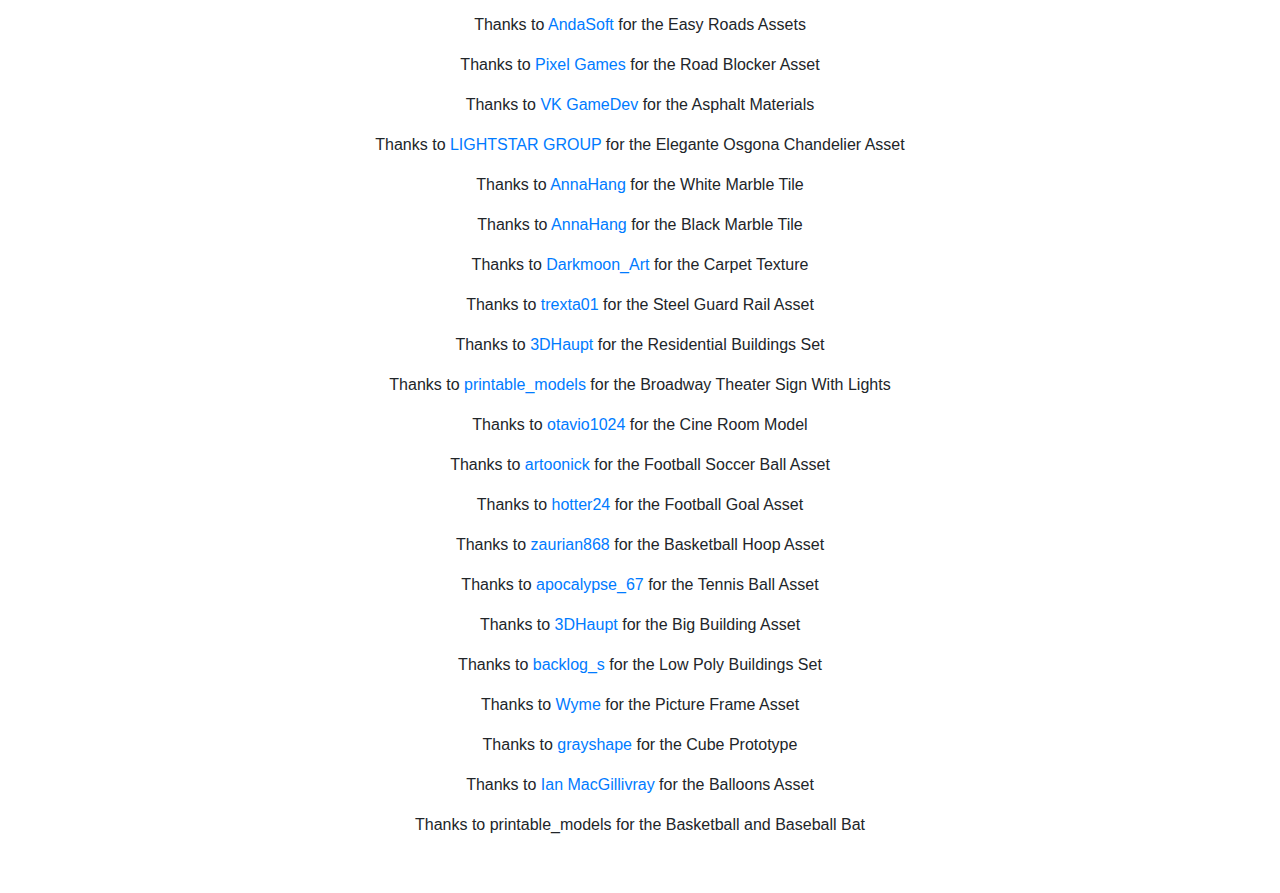
==== commit 3704eab9: "Revert "last styling update"" ====
--- a/index.html
+++ b/index.html
@@ -217,7 +217,7 @@
     </div>
 
     <!-- Anastasia's div -->
-    <div id="Meet-the-Team">
+    <div id="Meet the Team">
         <div class="jumbotron">
             <h1 class="text-center">
                 Meet The Team
--- a/src/styles/styles.css
+++ b/src/styles/styles.css
@@ -112,7 +112,7 @@
 }
  
 /* [Anastasia's] Styles */
-  #Meet-the-Team .jumbotron {
+  #meet-the-team .jumbotron {
     background-color: rgba(255,255,255,0.75);
     max-height: 100px;
   }
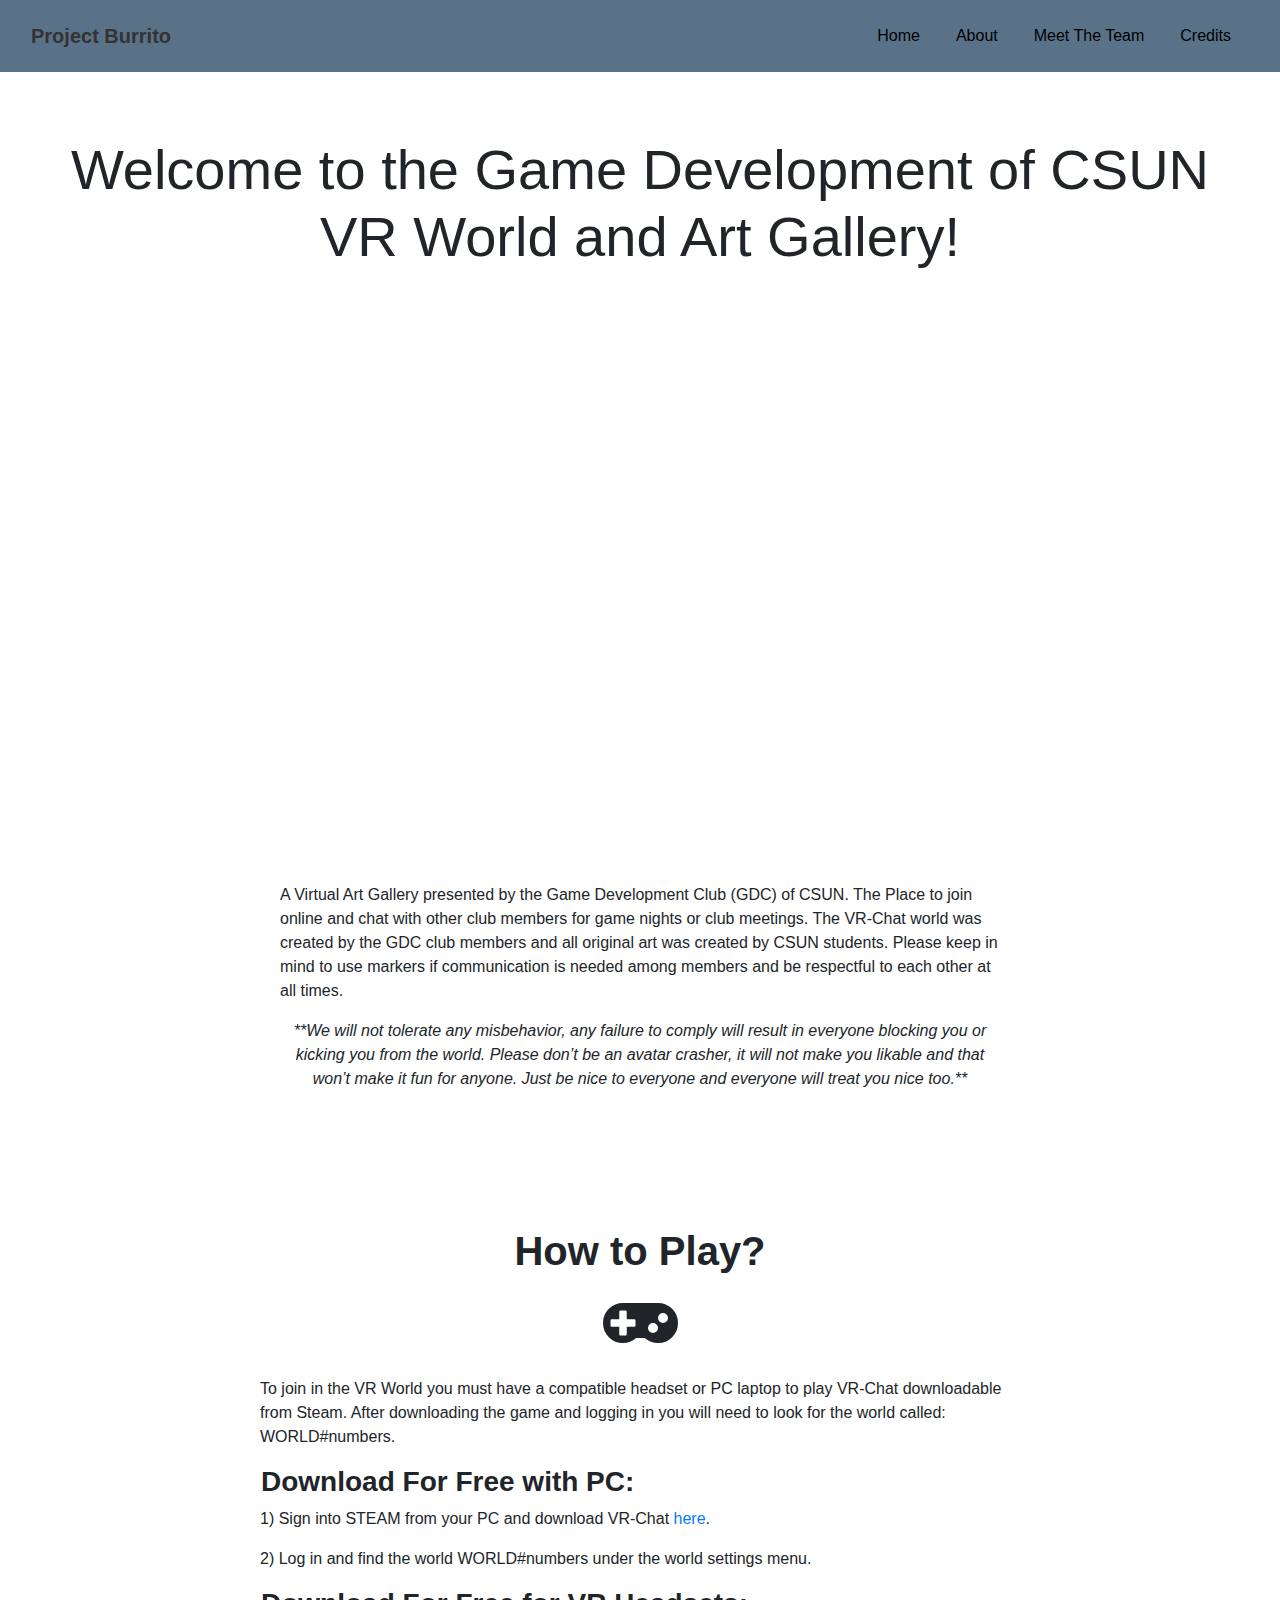
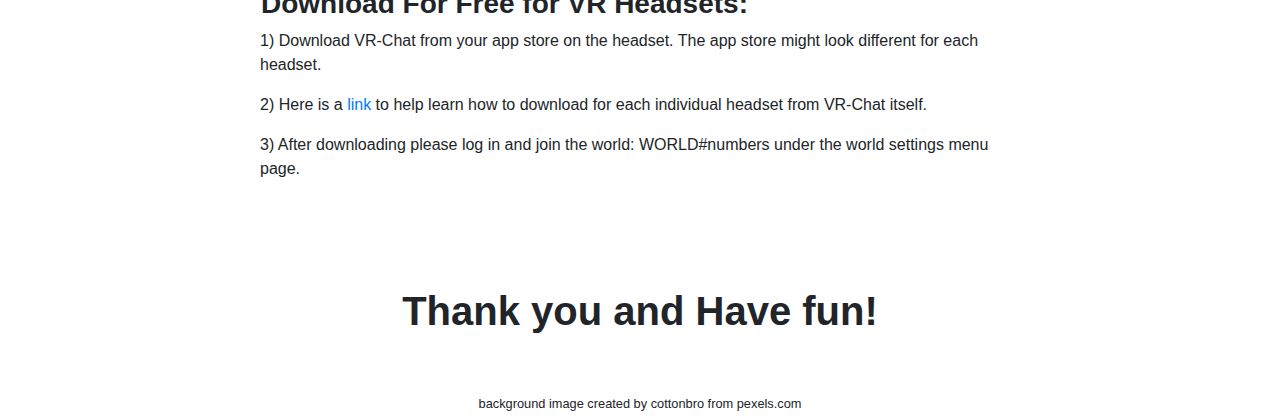
==== commit f519f5fa: "fixed credits page" ====
--- a/index.html
+++ b/index.html
@@ -217,7 +217,7 @@
     </div>
 
     <!-- Anastasia's div -->
-    <div id="Meet the Team">
+    <div id="Meet-the-Team">
         <div class="jumbotron">
             <h1 class="text-center">
                 Meet The Team
--- a/src/styles/styles.css
+++ b/src/styles/styles.css
@@ -112,7 +112,7 @@
 }
  
 /* [Anastasia's] Styles */
-  #meet-the-team .jumbotron {
+  #Meet-the-Team .jumbotron {
     background-color: rgba(255,255,255,0.75);
     max-height: 100px;
   }
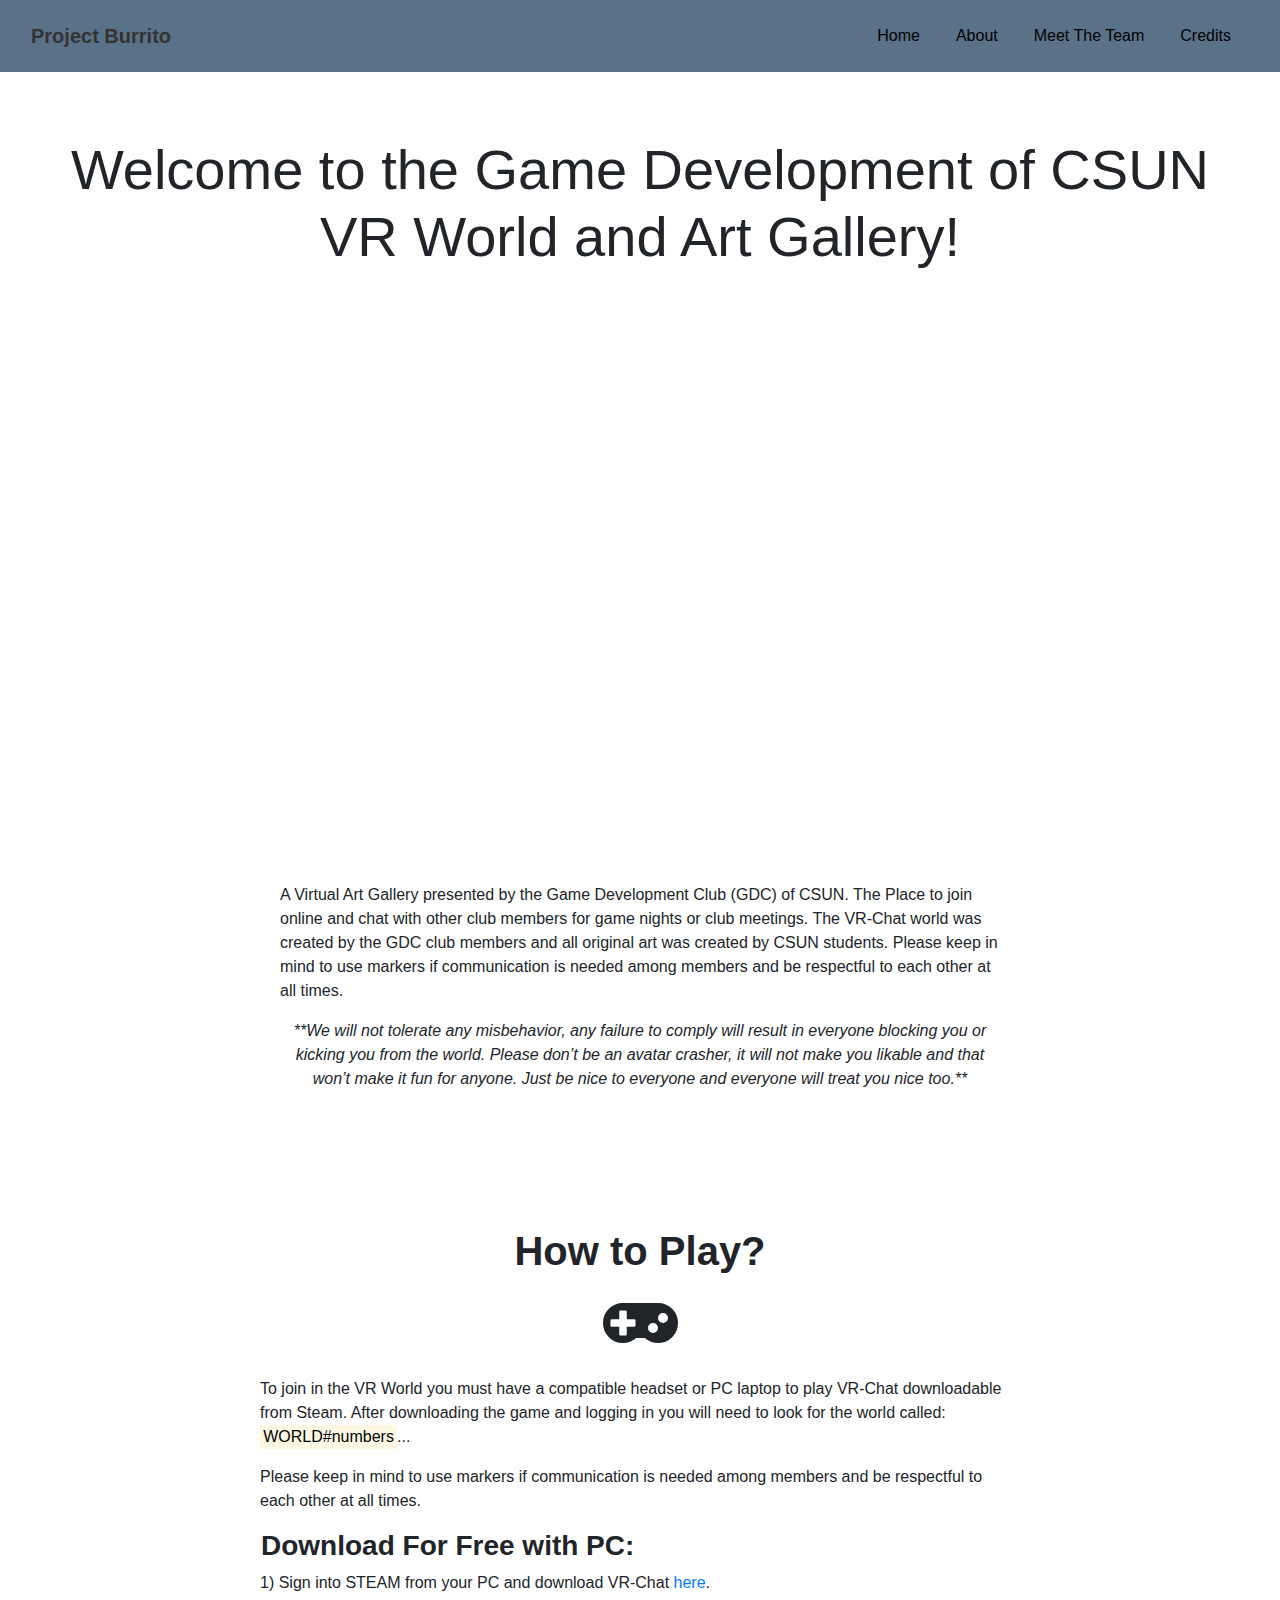
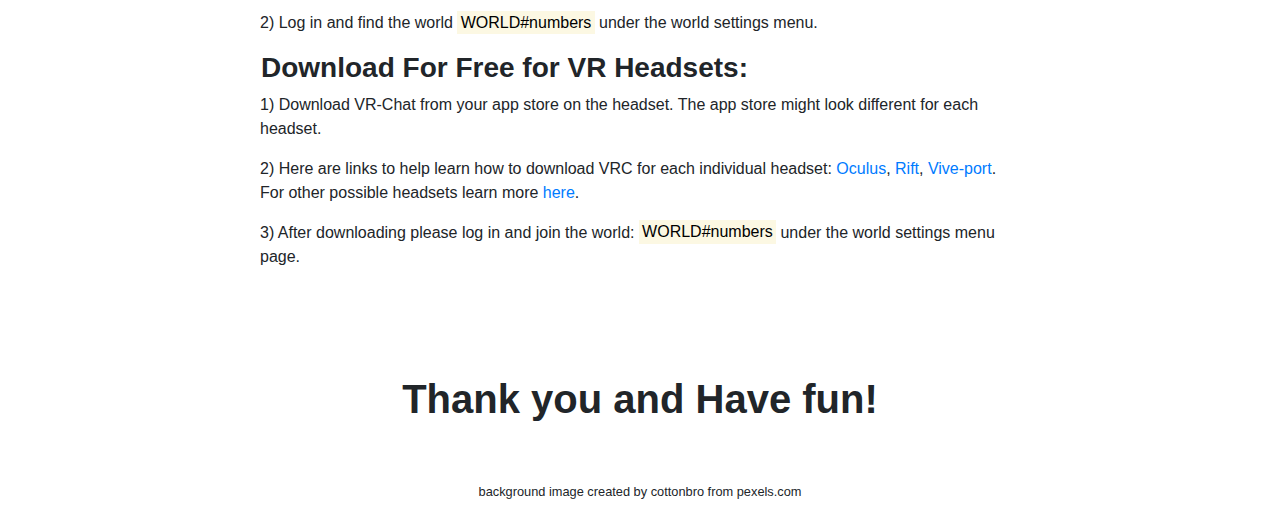
==== commit ee3c2bb6: "updated Home and Meet the Team page" ====
--- a/index.html
+++ b/index.html
@@ -90,7 +90,11 @@
                 <p>
                     To join in the VR World you must have a compatible headset or PC laptop to play VR-Chat downloadable
                     from Steam. After downloading the game and logging in you will need to look for the world called:
-                    WORLD#numbers.
+                    <mark>WORLD#numbers</mark>...
+                </p>
+                <p>
+                    Please keep in mind to use markers if communication is needed among members and be respectful to
+                    each other at all times.
                 </p>
                 <div id="download">
                     <h3>
@@ -101,7 +105,7 @@
                             href="https://store.steampowered.com/app/438100/VRChat/">here</a>.
                     </p>
                     <p>
-                        2) Log in and find the world WORLD#numbers under the world settings menu.
+                        2) Log in and find the world <mark>WORLD#numbers</mark> under the world settings menu.
                     </p>
                     <h3>
                         <strong>Download For Free for VR Headsets:</strong>
@@ -111,11 +115,16 @@
                         each headset.
                     </p>
                     <p>
-                        2) Here is a <a href="https://hello.vrchat.com/">link</a> to help learn how to download for each
-                        individual headset from VR-Chat itself.
+                        2) Here are links to help learn how to download VRC for each individual headset: <a
+                            href="https://www.oculus.com/experiences/quest/1856672347794301/">Oculus</a>, <a
+                            href="https://www.oculus.com/experiences/rift/997678176960598/">Rift</a>, <a
+                            href="https://www.viveport.com/469fbcbb-bfde-40b5-a7d4-381249d387cd">Vive-port</a>. For
+                        other possible headsets learn more <a
+                            href="https://futureguests.com/best-vr-headsets-for-vrchat/">here</a>.
                     </p>
                     <p>
-                        3) After downloading please log in and join the world: WORLD#numbers under the world settings
+                        3) After downloading please log in and join the world: <mark>WORLD#numbers</mark> under the
+                        world settings
                         menu page.
                     </p>
                 </div>
@@ -161,39 +170,38 @@
                 here</a></h3>
 
         <div class="container">
-            <div class="media">
-                <div class="media-body">
+            <div class="row">
+                <div class="col-sm-4 col-md-4">
                     <h5>Social Room</h5>
-                    <p>
-                        This room was intended for a fun social scene where students can play their music in the room by
+                    <p>This room was intended for a fun social scene where students can play their music in the room by
                         allowing them to have their mics on and be the DJ so that everyone can dance and have fun. In
                         this room you will find the aesthetic dark and vibrant with bright purple and glowing walls, the
                         building might remind you of a nightclub with two floors. Here, you can sit with your friends on
                         the couch by the window or just dance nonstop on the dance floor. This room was designed by
                         Kaery Orellana, Parnian Javid and Angelica Flores.</p>
                 </div>
-                <a class="d-flex" href="#">
-                    <img src="./assets/img/social.png" alt="" style = "width: 350px; height: 300px; ">
-                </a>
-            </div>
+                <div class="col-sm-8">
+                    <img class="img-fluid" src="./assets/img/social.png" alt="">
+                </div>
+            </div>
+
             <br>
-            <div class="media">
-                <div class="media-body">
+            <div class="row">
+                <div class="col-sm-4 col-md-4">
                     <h5>Conference Room</h5>
-                    <p>
-                        This room was intended to be an open space where club office members can have club meetings with
+                    <p>This room was intended to be an open space where club office members can have club meetings with
                         the community and host events. In here you will find a Dome shaped spaceship building, pavement
                         and collisions within the hovering seats and desks.The aesthetic was inspired to have a
                         futuristic interior design and outdoor road pavement with a relaxing outdoor pond and trees
                         surrounding it. The Room was designed by Steven Gomez, Aaron Alvarez and Angelica Flores.</p>
                 </div>
-                <a class="d-flex" href="#">
-                    <img src="./assets/img/conf.png" alt="" style = " width: 350px; height: 300px;">
-                </a>
+                <div class="col-sm-8">
+                    <img class="img-fluid" src="./assets/img/conf.png" alt="">
+                </div>
             </div>
             <br>
-            <div class="media">
-                <div class="media-body">
+            <div class="row">
+                <div class="col-sm-4 col-md-4">
                     <h5>Game Room</h5>
                     <p>This room was meant for a fun thrilling scenery, a place to meet and greet students who are
                         interested in discovering a movie theatre, outdoor games and finding the indoor arcade. There
@@ -201,18 +209,18 @@
                         world's unknown treasures. This was designed by Roberto Martinez, Anastasia Naydina, and Ryan
                         Bosdet. </p>
                 </div>
-                <a class="d-flex" href="#">
-                    <img src="./assets/img/game.png" alt="" style = "width: 350px; height: 300px;">
-                </a>
-            </div>
-        </div>
-
-        <div id="last-pdf" class="container">
-            <h2 class="text-center" id="assets">For more information about our references on assets and Game Design
-                process, please check out our PDF
-                Download</h2>
-            <h3 class="text-center"><a href="./assets/pdfs/Open-house-may-29-poster.pdf" download>click
-                    here</a></h3>
+                <div class="col-sm-8">
+                    <img class="img-fluid" src="./assets/img/game.png" alt="">
+                </div>
+            </div>
+
+            <div id="last-pdf" class="container">
+                <h2 class="text-center" id="assets">For more information about our references on assets and Game Design
+                    process, please check out our PDF
+                    Download</h2>
+                <h3 class="text-center"><a href="./assets/pdfs/Open-house-may-29-poster.pdf" download>click
+                        here</a></h3>
+            </div>
         </div>
     </div>
 
@@ -222,203 +230,238 @@
             <h1 class="text-center">
                 Meet The Team
             </h1>
-            </div> 
-                <!--1-->
-                <p>
-                <div class="container center">
-                    <!--Pictures-->
-                    <img src="./assets/img/meet-the-team/Angelica_F.png" width="200" height="200" style="float: left; padding-right: 20px;">
-                    <!--Information-->
-                    <h3>Angelica Flores
-                    </h3>
-                    <h7>
-                        <p>Role(s): Game Concept Designer/ Project Manager</p>
-                        <p>Major: Computer Science</p>
-                        <p>Class of 2021</p>
-                        <p>LinkedIn:
-                        <a href="url">https://www.linkedin.com/in/angelicagflores/</a></p>
-                    </h7>
-                </div>
-                </p>
-
-                <!--2-->
-                <p>
-                <div class="container center">
-                    <!--Pictures-->
-                    <img src="https://t3.ftcdn.net/jpg/03/46/83/96/360_F_346839683_6nAPzbhpSkIpb8pmAwufkC7c5eD7wYws.jpg" width="200" height="200" style="float: left; padding-right: 20px;" />
-                    <!--Information-->
-                    <h3>Aaron Alvarez
-                    </h3>
-                    <h7>
-                        <p>Role(s): Game Concept Designer Assistant/ Co-Project Manager</p>
-                        <p>Major: Computer Science</p>
-                        <p>Class of 2020</p>
-                        <p>LinkedIn:
-                        <a href="url">https://www.linkedin.com/in/alvarezaaronai/</a></p>
-                    </h7>
-                </div> 
-                </p>               
-                
-                <!--3-->
-                <p>
-                <div class="container center">
-                    <!--Pictures-->
-                    <img src="./assets/img/meet-the-team/Kaery_O.png" width="200" height="200" style="float: left; padding-right: 20px;" />
-                    <!--Information-->
-                    <h3>Kaery Orellana
-                    </h3>
-                    <h7>
-                        <p>Role(s): Lead Artist, Team Leader, 2D/3D Art Modeling, Game Concept Designer</p>
-                        <p>Major: Art</p>
-                        <p>Class of 2022</p>
-                        <p>LinkedIn:
-                        <a href="url">https://www.linkedin.com/in/kaery-o-178091159/</a></p>
-                    </h7>
-                </div>      
-                </p>
-
-                <!--4-->
-                <p>
-                <div class="container center">
-                    <!--Pictures-->
-                    <img src="./assets/img/meet-the-team/Parnian_J.png" width="200" height="200" style="float: left; padding-right: 20px;" />
-                    <!--Information-->
-                    <h3>Parnian Javid
-                    </h3>
-                    <h7>
-                        <p>Role(s): Architecture, Floor Designer, Tester, Editor, Strategic Marketing, Game Concept Designer</p>
-                        <p>Major: CTVA - Emerging Media</p>
-                        <p>Minor: ART - 3D Animation</p>
-                        <p>Class of 2022</p>
-                        <p>LinkedIn:
-                        <a href="url">www.linkedin.com/in/parnian-javid-71b4a3158</a></p>
-                        <p>Website:
-                        <a href="url">https://parnianjavid.com/</a></p>                       
-                    </h7>
-                </div> 
-                </p> 
-
-            <!--5-->
-            <p>
-            <div class="container center">
-                <!--Pictures-->
-                <img src="./assets/img/meet-the-team/Steven_G.png" width="200" height="200" style="float: left; padding-right: 20px;" />
-                <!--Information-->
-                <h3>Steven Gomez
-                </h3>
-                <h7>
-                    <p>Role(s): Lead Artist, Team Leader, 2D/3D Art Modeling, Game Concept Designer</p>
-                    <p>Major: Art (Animation Focus)</p>
-                    <p>Class of 2022</p>
-                    <p>LinkedIn:
-                    <a href="url">https://www.linkedin.com/in/steven-gomez-1384aa1a1/ </a></p>                   
-                </h7>
-            </div>
-                                              
-            <!--6-->
-            <p>
-               <div class="container center">
-                <!--Pictures-->
-                <img src="./assets/img/meet-the-team/Roberto_M.png" width="200" height="200" style="float: left; padding-right: 20px;" />
-                <!--Information-->
-                <h3>Roberto Martinez
-                </h3>
-                <h7>
-                    <p>Role(s): Lead Artist, Game Concept Designer, 2D/3D Artist, Floor Designer/ Architecture</p>
-                    <p>Major: </p>
-                    <p>Class of</p>
-                    <p>Linkedin:</p>
-                    <a href="url">  </a></p>                 
-                </h7>
-            </div>  
-            </p>
-            
-            <!--7-->
-            <p>
-                <div class="container center">
-                    <!--Pictures-->
-                    <img src="./assets/img/meet-the-team/Ryan_B.png" width="200" height="200" style="float: left; padding-right: 20px;" />
-                    <!--Information-->
-                    <h3>Ryan Bosdet
-                    </h3>
-                    <h7>
-                        <p>Role(s): Researcher, Game Concept Designer, Tester</p>
-                        <p>Major: Computer Science</p>
-                        <p>Class of 2022</p>
-                        <p> &nbsp; </p>
-                    </h7>
-                </div> 
-            </p>
-
-            <!--8-->
-            <p>
-            <div class="container center">
-                <!--Pictures-->
-                <img src="https://t3.ftcdn.net/jpg/03/46/83/96/360_F_346839683_6nAPzbhpSkIpb8pmAwufkC7c5eD7wYws.jpg" width="200" height="200" style="float: left; padding-right: 20px;" />
-                <!--Information-->
-                <h3>Anastasia Naydina
-                </h3>
-                <h7>
-                    <p>Role(s): Game Developer,Web Developer, 2D/3D Artist, Game Concept Designer, Tester </p>
-                    <p>Major: Computer Science</p>
-                    <p>Class of 2023</p>
-                    <p>LinkedIn:
-                    <a href="url">https://www.linkedin.com/in/anastasia-naydina-aa746420b/  </a></p> 
-                </h7>
-            </div> 
-            </p>
-            
-            <!--9-->
-            <p>
-            <div class="container center">
-                <!--Pictures-->
-                <img src="./assets/img/meet-the-team/Yazn_S.png" width="200" height="200" style="float: left; padding-right: 20px;" />
-                <!--Information-->
-                <h3>Yazn Sarah
-                </h3>
-                <h7>
-                    <p>Role(s): Tech Lead, Web Developer</p>
-                    <p>Major: Computer Science</p>
-                    <p>Class of 2022</p>
-                    <p>Linkedin:
-                    <a href="url">https://www.linkedin.com/in/yazn-sarah-994015184/</a></p> 
-                </h7>
-            </div>
-            </p>   
-
-            <!--10-->
-            <p>
-            <div class="container center">
-                <!--Pictures-->
-                <img src="./assets/img/meet-the-team/Yana_Z.png" alt="Yana Z" width="200" height="200" style="float: left; padding-right: 20px;" />
-                <!--Information-->
-                <h3>Yana Zaynullina
-                </h3>
-                <h7>
-                    <p>Role(s): Tech Lead, Web Designer, Web Developer </p>
-                    <p>Major: Computer Science</p>
-                    <p>Class of 2024</p>
-                    <p>LinkedIn:
-                    <a href="url">https://www.linkedin.com/in/yana-zaynullina-590530213/  </a></p> 
-                </h7>
-            </div> 
-            </p>
-
-            <!--11-->
-            <p>
-            <div class="container center">
-                <!--Pictures-->
-                <img src="./assets/img/meet-the-team/Yashira_A.png" width="200" height="200" style="float: left; padding-right: 20px;" />
-                <!--Information-->
-                <h3>Yashira Almanza Valer
-                </h3>
-                <h7>
-                    <p>Role(s): Editor</p>
-                    <p>Major: Computer Science </p>
-                    <p>Class of 2023</p>
-                    <p>Linkedin:
-                    <a href="url"> https://www.linkedin.com/in/yashira-almanza-valer-9358441b9/ </a></p> 
-                </h7>
+        </div>
+        <!--1-->
+        <p>
+        <div class="container center">
+            <!--Pictures-->
+            <img src="./assets/img/meet-the-team/Angelica_F.png" width="200" height="200"
+                style="float: left; padding-right: 20px;">
+            <!--Information-->
+            <h3>Angelica Flores
+            </h3>
+            <h7>
+                <p>Role(s): Program Manager, President, Game Concept Designer, Project Manager</p>
+                <p>Major: Computer Science</p>
+                <p>Class of 2021</p>
+                <p>LinkedIn:
+                    <a
+                        href="https://www.linkedin.com/in/angelicagflores/">https://www.linkedin.com/in/angelicagflores/</a>
+                </p>
+            </h7>
+        </div>
+        </p>
+
+        <!--2-->
+        <p>
+        <div class="container center">
+            <!--Pictures-->
+            <img src="./assets/img/meet-the-team/Aaron_A.png" width="200" height="200"
+                style="float: left; padding-right: 20px;" />
+            <!--Information-->
+            <h3>Aaron Alvarez
+            </h3>
+            <h7>
+                <p>Role(s): Project Manager Unity/ Web, Game Concept Designer, Game Developer, Web Developer</p>
+                <p>Major: Computer Science</p>
+                <p>Class of 2020</p>
+                <p>LinkedIn:
+                    <a
+                        href="https://www.linkedin.com/in/alvarezaaronai/">https://www.linkedin.com/in/alvarezaaronai/</a>
+                </p>
+            </h7>
+        </div>
+        </p>
+
+        <!--3-->
+        <p>
+        <div class="container center">
+            <!--Pictures-->
+            <img src="./assets/img/meet-the-team/Kaery_O.png" width="200" height="200"
+                style="float: left; padding-right: 20px;" />
+            <!--Information-->
+            <h3>Kaery Orellana
+            </h3>
+            <h7>
+                <p>Role(s): Lead Artist, Team Leader, 2D/3D Art Modeling, Game Concept Designer</p>
+                <p>Major: Art</p>
+                <p>Class of 2022</p>
+                <p>LinkedIn:
+                    <a
+                        href="https://www.linkedin.com/in/kaery-o-178091159/">https://www.linkedin.com/in/kaery-o-178091159/</a>
+                </p>
+            </h7>
+        </div>
+        </p>
+
+        <!--4-->
+        <p>
+        <div class="container center">
+            <!--Pictures-->
+            <img src="./assets/img/meet-the-team/Parnian_J.png" width="200" height="200"
+                style="float: left; padding-right: 20px;" />
+            <!--Information-->
+            <h3>Parnian Javid
+            </h3>
+            <h7>
+                <p>Role(s): Architecture, Floor Designer, Tester, Editor, Strategic Marketing, Game Concept Designer</p>
+                <p>Major: CTVA - Emerging Media</p>
+                <p>Minor: ART - 3D Animation</p>
+                <p>Class of 2022</p>
+                <p>LinkedIn:
+                    <a
+                        href="https://www.linkedin.com/in/parnian-javid-71b4a3158/">https://www.linkedin.com/in/parnian-javid-71b4a3158/</a>
+                </p>
+                <p>Website:
+                    <a href="https://parnianjavid.com/">https://parnianjavid.com/</a>
+                </p>
+            </h7>
+        </div>
+        </p>
+
+        <!--5-->
+        <p>
+        <div class="container center">
+            <!--Pictures-->
+            <img src="./assets/img/meet-the-team/Steven_G.png" width="200" height="200"
+                style="float: left; padding-right: 20px;" />
+            <!--Information-->
+            <h3>Steven Gomez
+            </h3>
+            <h7>
+                <p>Role(s): Lead Artist, Team Leader, 2D/3D Art Modeling, Game Concept Designer</p>
+                <p>Major: Art (Animation Focus)</p>
+                <p>Class of 2022</p>
+                <p>LinkedIn:
+                    <a href="https://www.linkedin.com/in/steven-gomez-1384aa1a1/">https://www.linkedin.com/in/steven-gomez-1384aa1a1/
+                    </a>
+                </p>
+            </h7>
+        </div>
+
+        <!--6-->
+        <p>
+        <div class="container center">
+            <!--Pictures-->
+            <img src="./assets/img/meet-the-team/Roberto_M.png" width="200" height="200"
+                style="float: left; padding-right: 20px;" />
+            <!--Information-->
+            <h3>Roberto Martinez
+            </h3>
+            <h7>
+                <p>Role(s): Lead Artist, Game Concept Designer, 2D/3D Artist, Floor Designer/ Architecture</p>
+                <p>Major: Art</p>
+                <p>Class of 2021</p>
+                <p>Linkedin:
+                    <a href="https://www.linkedin.com/in/roberto-martinez-7bb309212/">https://www.linkedin.com/in/roberto-martinez-7bb309212/
+                    </a>
+                </p>
+            </h7>
+        </div>
+        </p>
+
+        <!--7-->
+        <p>
+        <div class="container center">
+            <!--Pictures-->
+            <img src="./assets/img/meet-the-team/Ryan_B.png" width="200" height="200"
+                style="float: left; padding-right: 20px;" />
+            <!--Information-->
+            <h3>Ryan Bosdet
+            </h3>
+            <h7>
+                <p>Role(s): Researcher, Game Concept Designer, Tester</p>
+                <p>Major: Computer Science</p>
+                <p>Class of 2022</p>
+                <p> &nbsp; </p>
+            </h7>
+        </div>
+        </p>
+
+        <!--8-->
+        <p>
+        <div class="container center">
+            <!--Pictures-->
+            <img src="./assets/img/meet-the-team/Anastasia_N.png" width="200" height="200"
+                style="float: left; padding-right: 20px;" />
+            <!--Information-->
+            <h3>Anastasia Naydina
+            </h3>
+            <h7>
+                <p>Role(s): Game Developer,Web Developer, 2D/3D Artist, Game Concept Designer, Tester </p>
+                <p>Major: Computer Science</p>
+                <p>Class of 2023</p>
+                <p>LinkedIn:
+                    <a href="https://www.linkedin.com/in/anastasia-naydina-aa746420b/">https://www.linkedin.com/in/anastasia-naydina-aa746420b/
+                    </a>
+                </p>
+                <p>Portfolio:
+                    <a href="https://chopchop.carrd.co/">https://chopchop.carrd.co/</a>
+                </p>
+            </h7>
+        </div>
+        </p>
+
+        <!--9-->
+        <p>
+        <div class="container center">
+            <!--Pictures-->
+            <img src="./assets/img/meet-the-team/Yazn_S.png" width="200" height="200"
+                style="float: left; padding-right: 20px;" />
+            <!--Information-->
+            <h3>Yazn Sarah
+            </h3>
+            <h7>
+                <p>Role(s): Tech Lead, Web Developer</p>
+                <p>Major: Computer Science</p>
+                <p>Class of 2022</p>
+                <p>Linkedin:
+                    <a
+                        href="https://www.linkedin.com/in/yazn-sarah-994015184/">https://www.linkedin.com/in/yazn-sarah-994015184/</a>
+                </p>
+            </h7>
+        </div>
+        </p>
+
+        <!--10-->
+        <p>
+        <div class="container center">
+            <!--Pictures-->
+            <img src="./assets/img/meet-the-team/Yana_Z.png" alt="Yana Z" width="200" height="200"
+                style="float: left; padding-right: 20px;" />
+            <!--Information-->
+            <h3>Yana Zaynullina
+            </h3>
+            <h7>
+                <p>Role(s): Tech Lead, Web Designer, Web Developer </p>
+                <p>Major: Computer Science</p>
+                <p>Class of 2024</p>
+                <p>LinkedIn:
+                    <a href="https://www.linkedin.com/in/yana-zaynullina-590530213/">https://www.linkedin.com/in/yana-zaynullina-590530213/
+                    </a>
+                </p>
+            </h7>
+        </div>
+        </p>
+
+        <!--11-->
+        <p>
+        <div class="container center">
+            <!--Pictures-->
+            <img src="./assets/img/meet-the-team/Yashira_A.png" width="200" height="200"
+                style="float: left; padding-right: 20px;" />
+            <!--Information-->
+            <h3>Yashira Almanza Valer
+            </h3>
+            <h7>
+                <p>Role(s): Editor</p>
+                <p>Major: Computer Science </p>
+                <p>Class of 2023</p>
+                <p>Linkedin:
+                    <a href="https://www.linkedin.com/in/yashira-almanza-valer-9358441b9/">
+                        https://www.linkedin.com/in/yashira-almanza-valer-9358441b9/ </a>
+                </p>
+            </h7>
         </div>
 
     </div>
@@ -426,44 +469,99 @@
     <!-- Credits -->
     <div id="Credits">
         <div id="credits">
-            <br/>
+            <br />
             <div class="jumbotron text-center">
                 <h1><strong>Credits</strong><br></h1>
-                <p>Thanks to <a href="https://sketchfab.com/3d-models/couch-9167000859eb46258f8dc1ac15b55c40">igor-tkachenko</a> for the Couch Asset<br></p>
-                <p>Thanks to <a href="https://sketchfab.com/3d-models/rug-with-bottom-43b311e5a2714126bf0134e8555d40cc">luke-gibbs</a> for the Rug Asset</p>
-                <p>Thanks to <a href="https://assetstore.unity.com/packages/2d/textures-materials/texture-glass-transparent-window-182052">GlowFox Games</a> for the Texture Glass Transparent Windows<br></p>
-                <p>Thanks to <a href="https://assetstore.unity.com/packages/3d/props/furniture/table-162871">MASH Virtual</a> for the Dark Brown Wooden Tables</p>
-                <p>Thanks to <a href="https://assetstore.unity.com/packages/3d/environments/3d-free-modular-kit-85732">Barking Dog</a> for the Modular Kit</p>
-                <p>Thanks to <a href="https://assetstore.unity.com/packages/3d/vegetation/free-desert-plants-32410">Lemuria</a> for the Desert Plants</p>
-                <p>Thanks to <a href="https://assetstore.unity.com/packages/3d/vehicles/land/low-poly-vehicles-pack-26707">Dmitriy Dryzhak</a> for the Low Poly Vehicles Pack<br></p>
-                <p>Thanks to <a href="https://assetstore.unity.com/packages/3d/trash-low-poly-cartoon-pack-66229">BlankfaceStanislav</a> for the Trash Low Poly Cartoon Pack</p>
-                <p>Thanks to <a href="https://assetstore.unity.com/packages/3d/props/low-poly-crates-80037">PULSAR BYTES</a> for the Low Poly Crates</p>
-                <p>Thanks to <a href="https://assetstore.unity.com/packages/3d/environments/urban/sample-racer-environment-pack-63641">FlamingSands</a> for the Sample Racer Environment Pack</p>
-                <p>Thanks to <a href="https://assetstore.unity.com/packages/3d/props/arcade-machines-pack-01-lowpoly-pack-73020">AurynSky</a> for the Low Poly Arcade Machines Pack</p>
-                <p>Thanks to <a href="https://www.cgtrader.com/free-3d-models/architectural/other/free-architectural-fence">terlik</a> for the Architectural Fence</p>
-                <p>Thanks to <a href="https://pixabay.com/illustrations/under-construction-construction-sign-2408062/">Josethestoryteller</a> for the Under Construction Sign</p>
-                <p>Thanks to <a href="https://assetstore.unity.com/packages/3d/props/exterior/road-props-low-poly-123340">Laxer</a> for the Low Poly Road Props</p>
-                <p>Thanks to <a href="https://assetstore.unity.com/packages/essentials/asset-packs/standard-assets-for-unity-2018-4-32351">Unity Technologies</a> for the Standard Assets</p>
-                <p>Thanks to <a href="https://assetstore.unity.com/packages/3d/characters/easyroads3d-free-v3-987">AndaSoft</a> for the Easy Roads Assets</p>
-                <p>Thanks to <a href="https://assetstore.unity.com/packages/3d/props/exterior/road-blocker-663">Pixel Games</a> for the Road Blocker Asset</p>
-                <p>Thanks to <a href="https://assetstore.unity.com/packages/2d/textures-materials/roads/asphalt-materials-141036">VK GameDev</a> for the Asphalt Materials</p>
-                <p>Thanks to <a href="https://sketchfab.com/3d-models/708052-elegante-osgona-chandelier-c728438359de4bd29ce3585f9b5358be">LIGHTSTAR GROUP</a> for the Elegante Osgona Chandelier Asset</p>
-                <p>Thanks to <a href="https://pixabay.com/photos/marble-background-context-3534940/">AnnaHang</a> for the White Marble Tile</p>
-                <p>Thanks to <a href="https://pixabay.com/photos/marble-tiles-rock-stone-statues-2953127/">AnnaHang</a> for the Black Marble Tile</p>
-                <p>Thanks to <a href="https://pixabay.com/photos/pattern-background-texture-vintage-2734775/">Darkmoon_Art</a> for the Carpet Texture</p>
-                <p>Thanks to <a href="https://free3d.com/3d-model/steel-guard-rail-644168.html">trexta01</a> for the Steel Guard Rail Asset</p>
-                <p>Thanks to <a href="https://3dhaupt.com/here-you-can-check-out-some-of-my-3d-buildings/residential-building/">3DHaupt</a> for the Residential Buildings Set</p>
-                <p>Thanks to <a href="https://free3d.com/3d-model/broadway-theater-sign-with-lights-v3--686246.html">printable_models</a> for the Broadway Theater Sign With Lights<br></p>
-                <p>Thanks to <a href="https://free3d.com/3d-model/cine-room-62699.html">otavio1024</a> for the Cine Room Model</p>
-                <p>Thanks to <a href="https://free3d.com/3d-model/football-soccer-ball-721222.html">artoonick</a> for the Football Soccer Ball Asset</p>
-                <p>Thanks to <a href="https://free3d.com/3d-model/football-goal-473670.html">hotter24</a> for the Football Goal Asset</p>
-                <p>Thanks to <a href="https://free3d.com/3d-model/basketball-hoop-47554.html">zaurian868</a> for the Basketball Hoop Asset</p>
-                <p>Thanks to <a href="https://free3d.com/3d-model/tennis-ball-80395.html">apocalypse_67</a> for the Tennis Ball Asset</p>
+                <p>Thanks to <a
+                        href="https://sketchfab.com/3d-models/couch-9167000859eb46258f8dc1ac15b55c40">igor-tkachenko</a>
+                    for the Couch Asset<br></p>
+                <p>Thanks to <a
+                        href="https://sketchfab.com/3d-models/rug-with-bottom-43b311e5a2714126bf0134e8555d40cc">luke-gibbs</a>
+                    for the Rug Asset</p>
+                <p>Thanks to <a
+                        href="https://assetstore.unity.com/packages/2d/textures-materials/texture-glass-transparent-window-182052">GlowFox
+                        Games</a> for the Texture Glass Transparent Windows<br></p>
+                <p>Thanks to <a href="https://assetstore.unity.com/packages/3d/props/furniture/table-162871">MASH
+                        Virtual</a> for the Dark Brown Wooden Tables</p>
+                <p>Thanks to <a
+                        href="https://assetstore.unity.com/packages/3d/environments/3d-free-modular-kit-85732">Barking
+                        Dog</a> for the Modular Kit</p>
+                <p>Thanks to <a
+                        href="https://assetstore.unity.com/packages/3d/vegetation/free-desert-plants-32410">Lemuria</a>
+                    for the Desert Plants</p>
+                <p>Thanks to <a
+                        href="https://assetstore.unity.com/packages/3d/vehicles/land/low-poly-vehicles-pack-26707">Dmitriy
+                        Dryzhak</a> for the Low Poly Vehicles Pack<br></p>
+                <p>Thanks to <a
+                        href="https://assetstore.unity.com/packages/3d/trash-low-poly-cartoon-pack-66229">BlankfaceStanislav</a>
+                    for the Trash Low Poly Cartoon Pack</p>
+                <p>Thanks to <a href="https://assetstore.unity.com/packages/3d/props/low-poly-crates-80037">PULSAR
+                        BYTES</a> for the Low Poly Crates</p>
+                <p>Thanks to <a
+                        href="https://assetstore.unity.com/packages/3d/environments/urban/sample-racer-environment-pack-63641">FlamingSands</a>
+                    for the Sample Racer Environment Pack</p>
+                <p>Thanks to <a
+                        href="https://assetstore.unity.com/packages/3d/props/arcade-machines-pack-01-lowpoly-pack-73020">AurynSky</a>
+                    for the Low Poly Arcade Machines Pack</p>
+                <p>Thanks to <a
+                        href="https://www.cgtrader.com/free-3d-models/architectural/other/free-architectural-fence">terlik</a>
+                    for the Architectural Fence</p>
+                <p>Thanks to <a
+                        href="https://pixabay.com/illustrations/under-construction-construction-sign-2408062/">Josethestoryteller</a>
+                    for the Under Construction Sign</p>
+                <p>Thanks to <a
+                        href="https://assetstore.unity.com/packages/3d/props/exterior/road-props-low-poly-123340">Laxer</a>
+                    for the Low Poly Road Props</p>
+                <p>Thanks to <a
+                        href="https://assetstore.unity.com/packages/essentials/asset-packs/standard-assets-for-unity-2018-4-32351">Unity
+                        Technologies</a> for the Standard Assets</p>
+                <p>Thanks to <a
+                        href="https://assetstore.unity.com/packages/3d/characters/easyroads3d-free-v3-987">AndaSoft</a>
+                    for the Easy Roads Assets</p>
+                <p>Thanks to <a href="https://assetstore.unity.com/packages/3d/props/exterior/road-blocker-663">Pixel
+                        Games</a> for the Road Blocker Asset</p>
+                <p>Thanks to <a
+                        href="https://assetstore.unity.com/packages/2d/textures-materials/roads/asphalt-materials-141036">VK
+                        GameDev</a> for the Asphalt Materials</p>
+                <p>Thanks to <a
+                        href="https://sketchfab.com/3d-models/708052-elegante-osgona-chandelier-c728438359de4bd29ce3585f9b5358be">LIGHTSTAR
+                        GROUP</a> for the Elegante Osgona Chandelier Asset</p>
+                <p>Thanks to <a href="https://pixabay.com/photos/marble-background-context-3534940/">AnnaHang</a> for
+                    the White Marble Tile</p>
+                <p>Thanks to <a href="https://pixabay.com/photos/marble-tiles-rock-stone-statues-2953127/">AnnaHang</a>
+                    for the Black Marble Tile</p>
+                <p>Thanks to <a
+                        href="https://pixabay.com/photos/pattern-background-texture-vintage-2734775/">Darkmoon_Art</a>
+                    for the Carpet Texture</p>
+                <p>Thanks to <a href="https://free3d.com/3d-model/steel-guard-rail-644168.html">trexta01</a> for the
+                    Steel Guard Rail Asset</p>
+                <p>Thanks to <a
+                        href="https://3dhaupt.com/here-you-can-check-out-some-of-my-3d-buildings/residential-building/">3DHaupt</a>
+                    for the Residential Buildings Set</p>
+                <p>Thanks to <a
+                        href="https://free3d.com/3d-model/broadway-theater-sign-with-lights-v3--686246.html">printable_models</a>
+                    for the Broadway Theater Sign With Lights<br></p>
+                <p>Thanks to <a href="https://free3d.com/3d-model/cine-room-62699.html">otavio1024</a> for the Cine Room
+                    Model</p>
+                <p>Thanks to <a href="https://free3d.com/3d-model/football-soccer-ball-721222.html">artoonick</a> for
+                    the Football Soccer Ball Asset</p>
+                <p>Thanks to <a href="https://free3d.com/3d-model/football-goal-473670.html">hotter24</a> for the
+                    Football Goal Asset</p>
+                <p>Thanks to <a href="https://free3d.com/3d-model/basketball-hoop-47554.html">zaurian868</a> for the
+                    Basketball Hoop Asset</p>
+                <p>Thanks to <a href="https://free3d.com/3d-model/tennis-ball-80395.html">apocalypse_67</a> for the
+                    Tennis Ball Asset</p>
                 <p>Thanks to <a href="https://sketchfab.com/dennish2010">3DHaupt</a> for the Big Building Asset</p>
-                <p>Thanks to <a href="https://free3d.com/3d-model/19-low-poly-buildings-974347.html">backlog_s</a> for the Low Poly Buildings Set</p>
-                <p>Thanks to <a href="https://sketchfab.com/3d-models/picture-frame-5b4f6ab0cd54433c82b429b42f4c9259">Wyme</a> for the Picture Frame Asset</p>
-                <p>Thanks to <a href="https://assetstore.unity.com/packages/3d/characters/robots/cube-prototype-a-121199">grayshape</a> for the Cube Prototype</p>
-                <p>Thanks to <a href="https://poly.google.com/view/8kBCtHphxJU">Ian MacGillivray</a> for the Balloons Asset</p>
+                <p>Thanks to <a href="https://free3d.com/3d-model/19-low-poly-buildings-974347.html">backlog_s</a> for
+                    the Low Poly Buildings Set</p>
+                <p>Thanks to <a
+                        href="https://sketchfab.com/3d-models/picture-frame-5b4f6ab0cd54433c82b429b42f4c9259">Wyme</a>
+                    for the Picture Frame Asset</p>
+                <p>Thanks to <a
+                        href="https://assetstore.unity.com/packages/3d/characters/robots/cube-prototype-a-121199">grayshape</a>
+                    for the Cube Prototype</p>
+                <p>Thanks to <a href="https://poly.google.com/view/8kBCtHphxJU">Ian MacGillivray</a> for the Balloons
+                    Asset</p>
                 <p>Thanks to printable_models for the Basketball and Baseball Bat</p>
             </div>
         </div>
--- a/src/styles/styles.css
+++ b/src/styles/styles.css
@@ -121,7 +121,7 @@
 #credits .jumbotron {
   border-radius: 20px;
   padding: 40px;
-  background-color: rgba(255,255,255,0.75);
+  background-color: rgba(255,255,255,0.95);
   max-width: 800px;
   margin: 0 auto;
 }
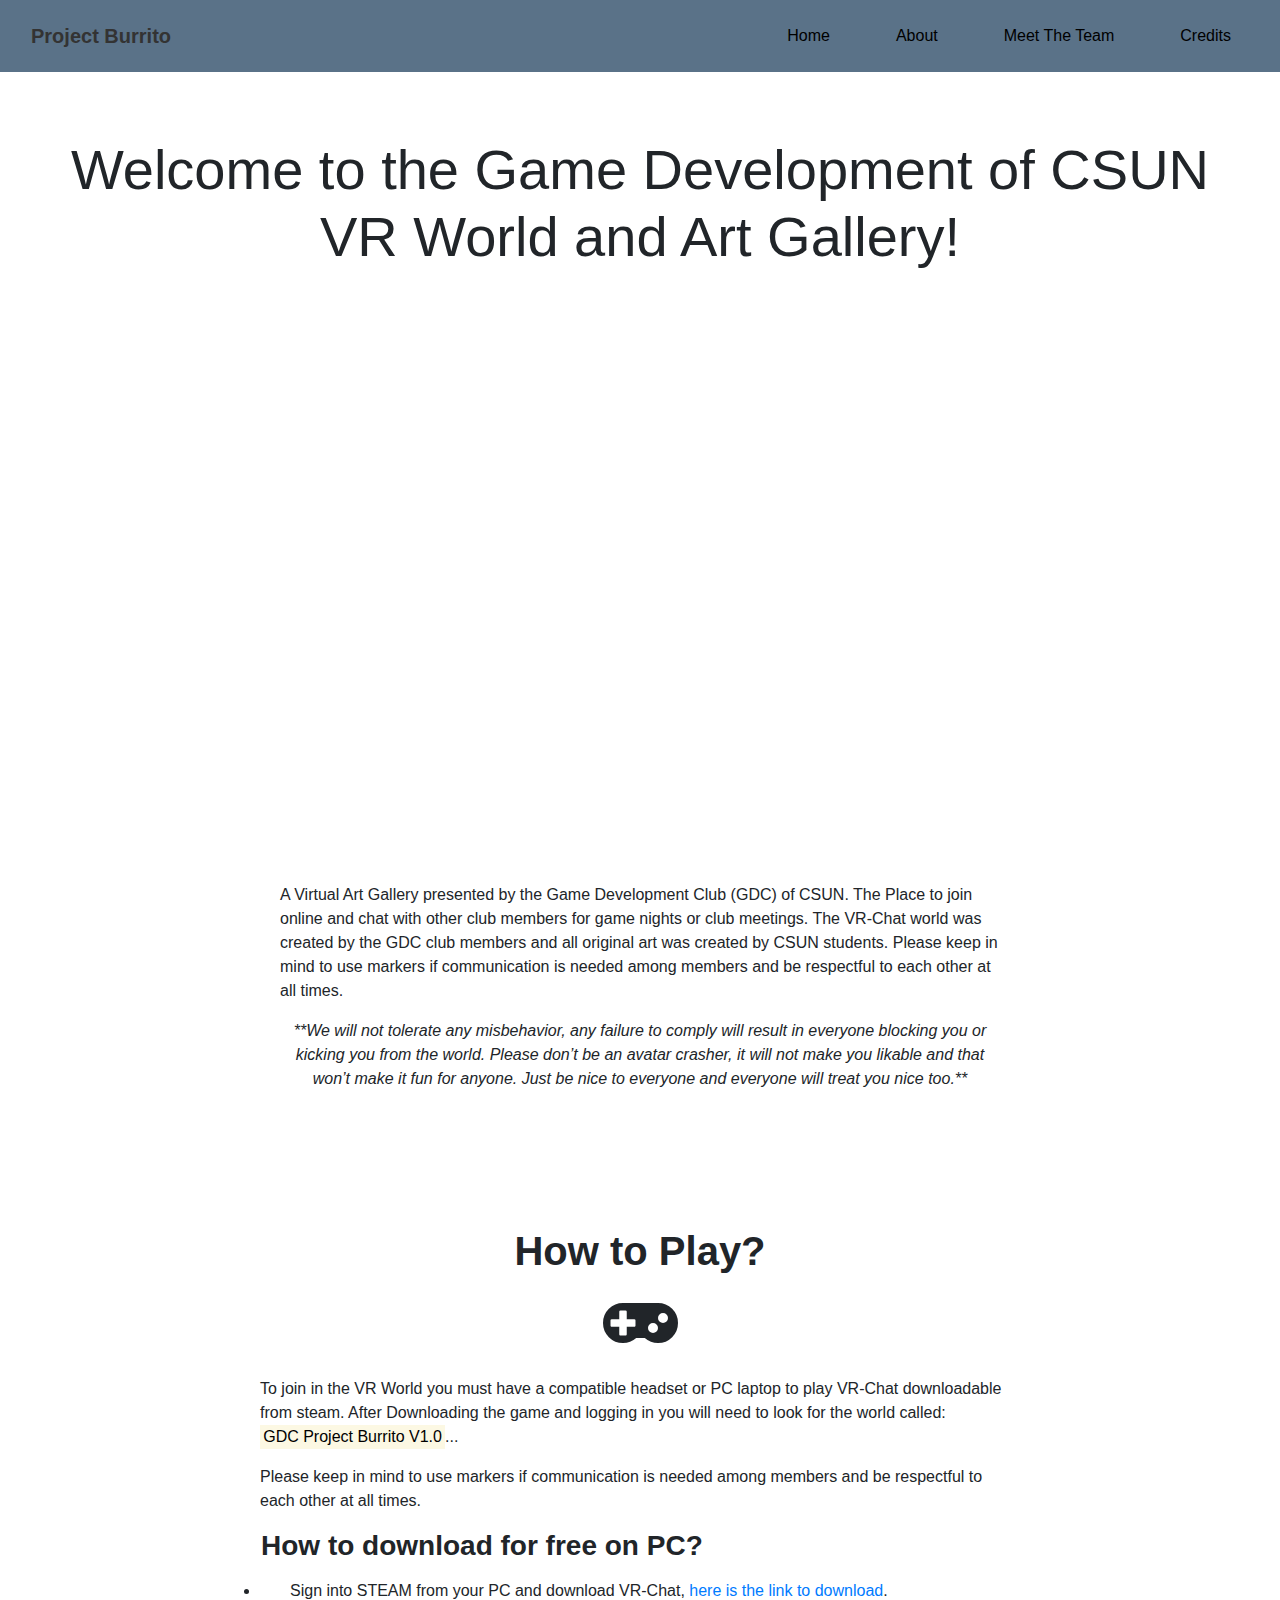
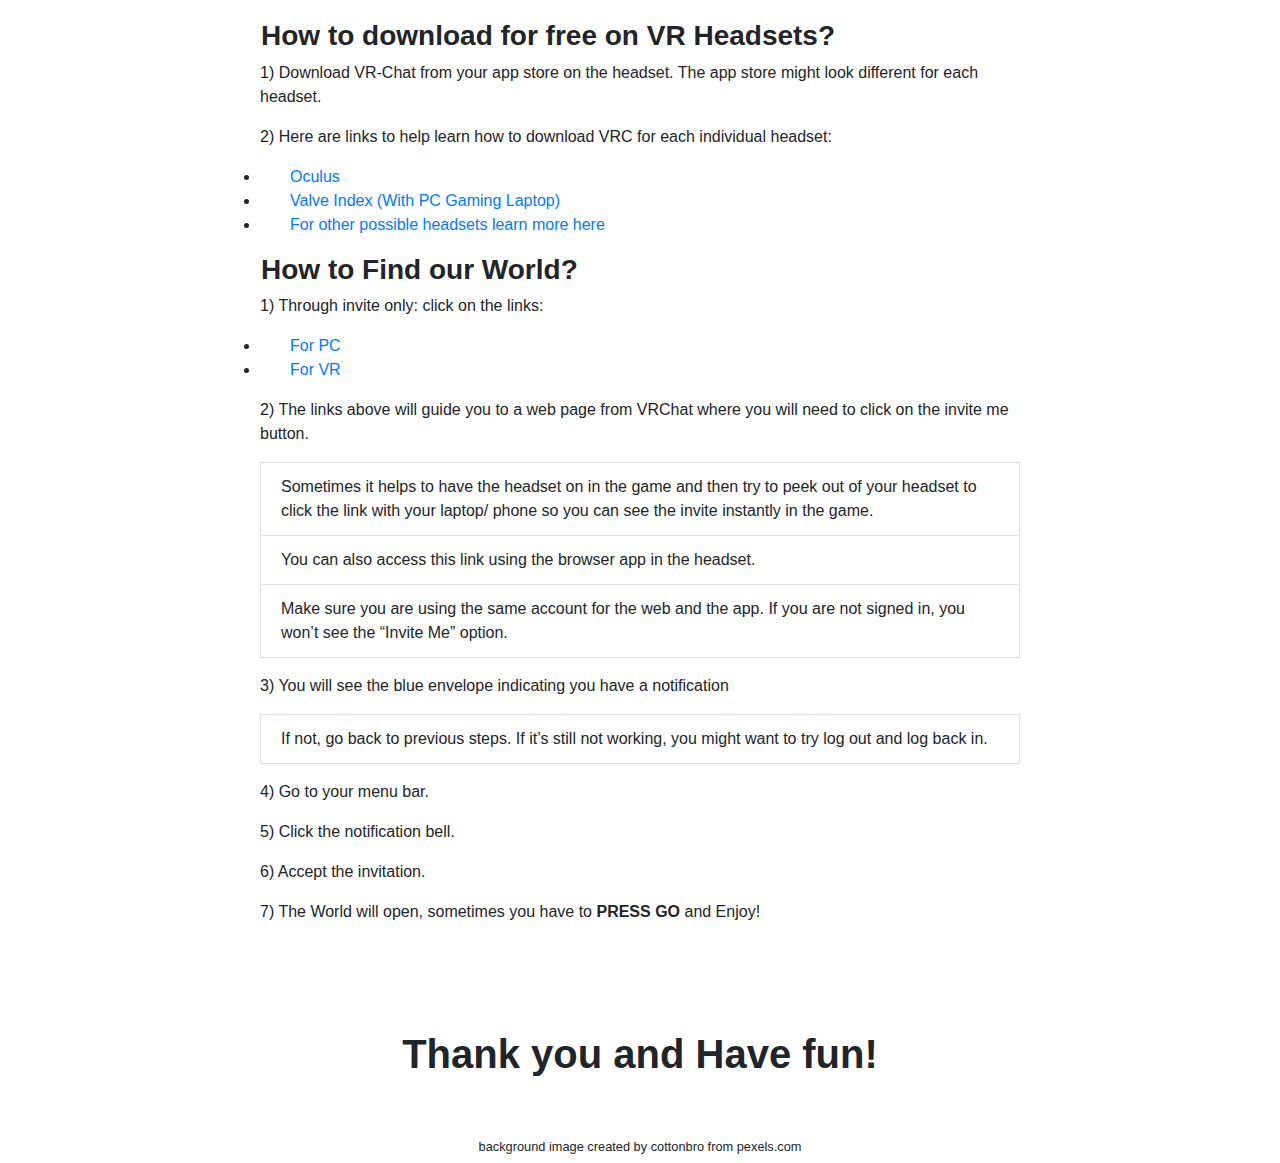
==== commit 6e16b710: "Content update for home page" ====
--- a/index.html
+++ b/index.html
@@ -89,8 +89,9 @@
                 <br />
                 <p>
                     To join in the VR World you must have a compatible headset or PC laptop to play VR-Chat downloadable
-                    from Steam. After downloading the game and logging in you will need to look for the world called:
-                    <mark>WORLD#numbers</mark>...
+                    from steam. After Downloading the game and logging in you will need to look for the world
+                    called:<br>
+                    <mark>GDC Project Burrito V1.0</mark>...
                 </p>
                 <p>
                     Please keep in mind to use markers if communication is needed among members and be respectful to
@@ -98,34 +99,74 @@
                 </p>
                 <div id="download">
                     <h3>
-                        <strong>Download For Free with PC:</strong>
+                        <strong>How to download for free on PC?</strong>
                     </h3>
                     <p>
-                        1) Sign into STEAM from your PC and download VR-Chat <a
-                            href="https://store.steampowered.com/app/438100/VRChat/">here</a>.
-                    </p>
-                    <p>
-                        2) Log in and find the world <mark>WORLD#numbers</mark> under the world settings menu.
+                        <li class="list-group-flush">Sign into STEAM from your PC and download VR-Chat, <a
+                                href="https://store.steampowered.com/app/438100/VRChat/">here is the link to
+                                download</a>.</li>
                     </p>
                     <h3>
-                        <strong>Download For Free for VR Headsets:</strong>
+                        <strong>How to download for free on VR Headsets?</strong>
                     </h3>
                     <p>
                         1) Download VR-Chat from your app store on the headset. The app store might look different for
                         each headset.
                     </p>
                     <p>
-                        2) Here are links to help learn how to download VRC for each individual headset: <a
-                            href="https://www.oculus.com/experiences/quest/1856672347794301/">Oculus</a>, <a
-                            href="https://www.oculus.com/experiences/rift/997678176960598/">Rift</a>, <a
-                            href="https://www.viveport.com/469fbcbb-bfde-40b5-a7d4-381249d387cd">Vive-port</a>. For
-                        other possible headsets learn more <a
-                            href="https://futureguests.com/best-vr-headsets-for-vrchat/">here</a>.
-                    </p>
-                    <p>
-                        3) After downloading please log in and join the world: <mark>WORLD#numbers</mark> under the
-                        world settings
-                        menu page.
+                        2) Here are links to help learn how to download VRC for each individual headset: <li
+                            class="list-group-flush"><a
+                                href="https://www.oculus.com/experiences/quest/1856672347794301/">Oculus</a></li>
+                        <li class="list-group-flush"><a href="https://store.steampowered.com/app/438100/VRChat/">Valve
+                                Index (With PC Gaming
+                                Laptop)</a></li>
+                        <li class="list-group-flush"><a href="https://futureguests.com/best-vr-headsets-for-vrchat/">For
+                                other possible headsets learn more here</a></li>
+                    </p>
+                    <h3>
+                        <strong>How to Find our World?</strong>
+                    </h3>
+                    <p>
+                        1) Through invite only: click on the links:<br>
+                        <li class="list-group-flush"><a href="https://vrch.at/null-phelonypierre-5e3ab">For PC</a></li>
+                        <li class="list-group-flush"><a
+                                href="https://vrchat.com/home/world/wrld_1ed9970d-6227-496e-a3b5-6a2fa2d7edc8">For
+                                VR</a></li>
+                    </p>
+                    <p>
+                        2) The links above will guide you to a web page from VRChat where you will need to click on the
+                        invite me button.<br>
+                        <li class="list-group-item">Sometimes it helps to have the headset on in the game and then try
+                            to
+                            peek out of your headset to click the link with your laptop/ phone so you can see the invite
+                            instantly in the game.</li>
+                        <li class="list-group-item">You can also access this link using the browser app in the headset.
+                        </li>
+                        <li class="list-group-item">Make sure you are using the same account for the web and the app. If
+                            you are not signed in, you won’t see the “Invite Me” option.
+                        </li>
+                    </p>
+                    <p>
+                        3) You will see the blue envelope indicating you have a notification
+                        <br>
+                        <li class="list-group-item">If not, go back to previous steps. If it’s still not working, you
+                            might
+                            want to try log out
+                            and
+                            log back in.
+                        </li>
+                    </p>
+                    <p>
+                        4) Go to your menu bar.
+                    </p>
+                    <p>
+                        5) Click the notification bell.
+                    </p>
+                    <p>
+                        6) Accept the invitation.
+                    </p>
+                    <p>
+                        7) The World will open, sometimes you have to <b>PRESS GO</b> and Enjoy!
                     </p>
                 </div>
             </div>
--- a/src/styles/styles.css
+++ b/src/styles/styles.css
@@ -28,6 +28,10 @@
 .container-fluid button{
   color: red;
   
+}
+
+li{
+  padding-left: 30px;
 }
 
 .container{
